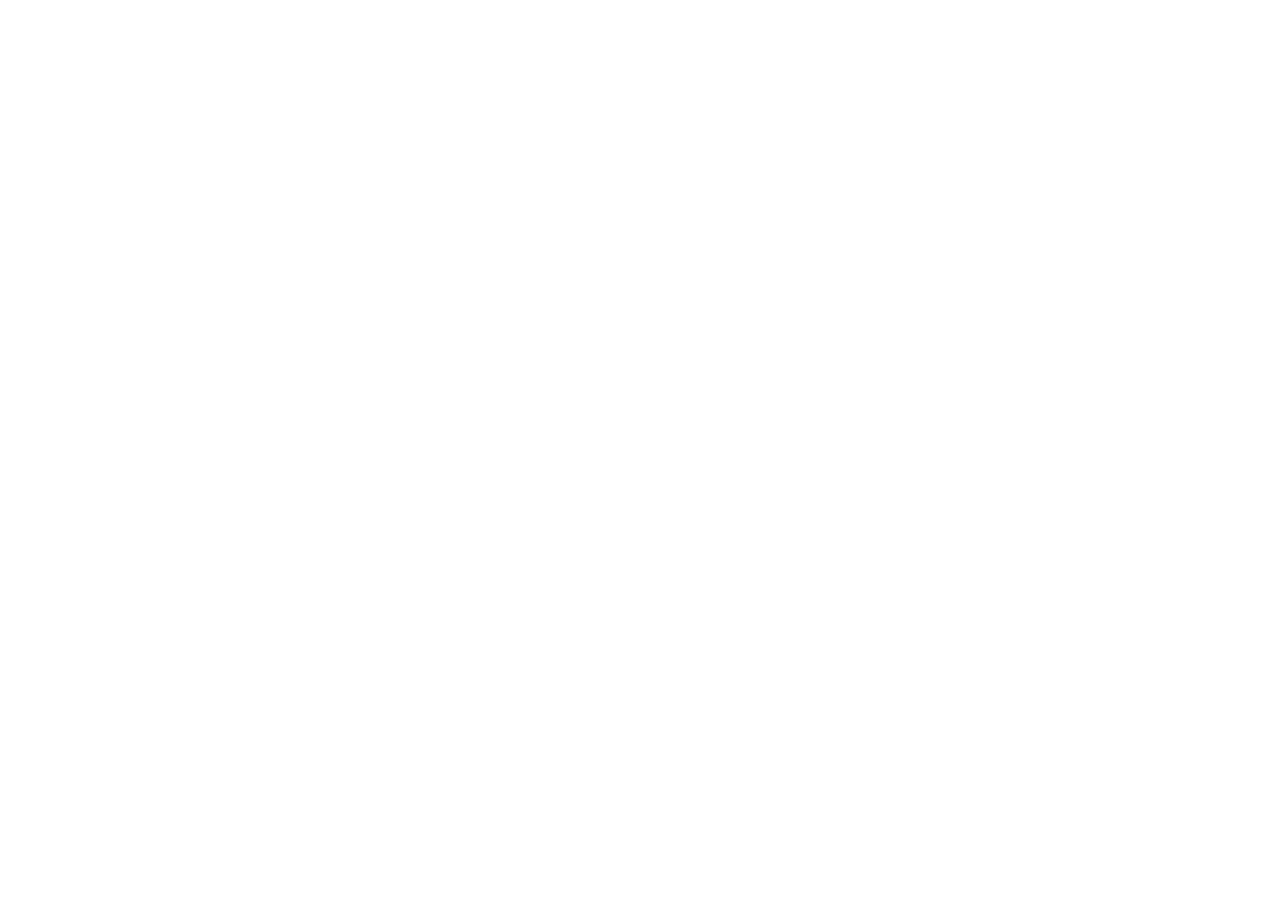
==== index.html @ 5b2b2bc2 "Create index.html" ====
<!DOCTYPE html>
<html lang="en">
<head>
    <meta charset="UTF-8">
    <meta http-equiv="X-UA-Compatible" content="IE=edge">
    <meta name="viewport" content="width=device-width, initial-scale=1.0">
    <title>Document</title>
</head>
<body>
    
</body>
</html>
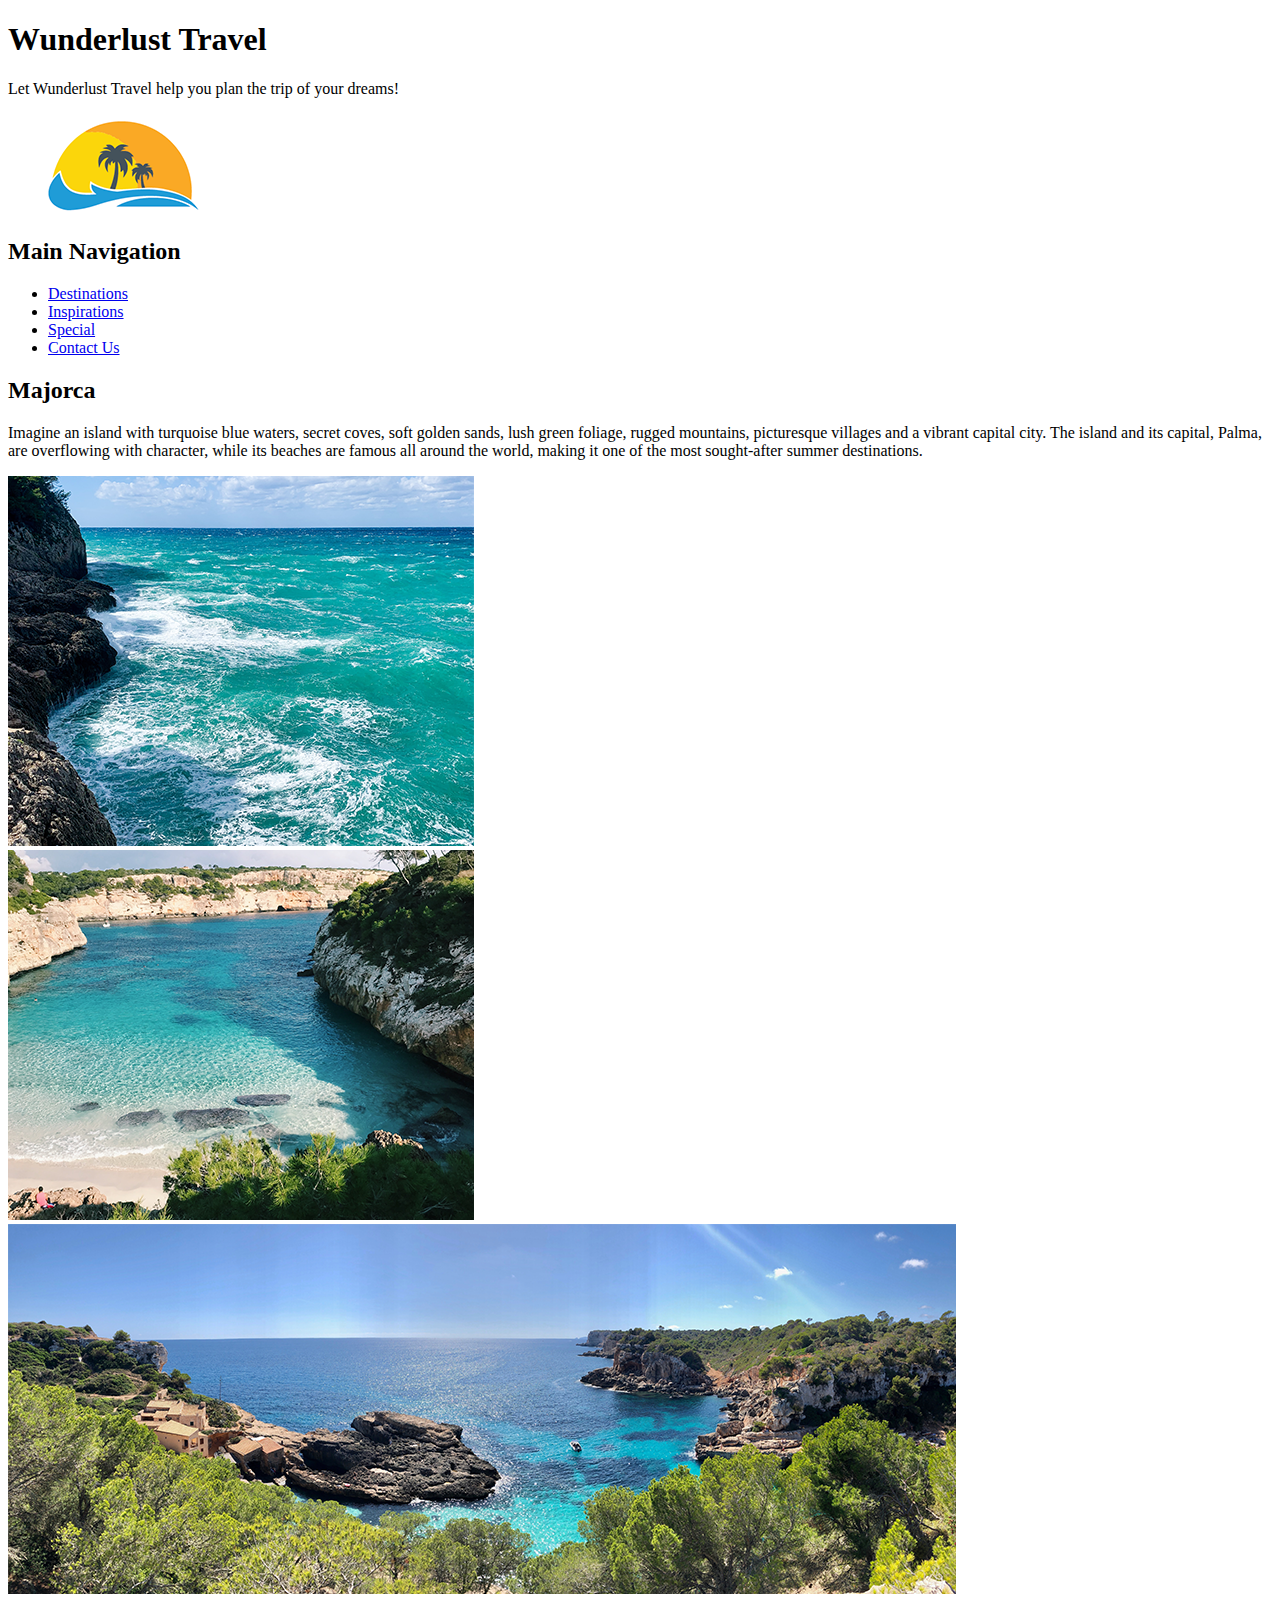
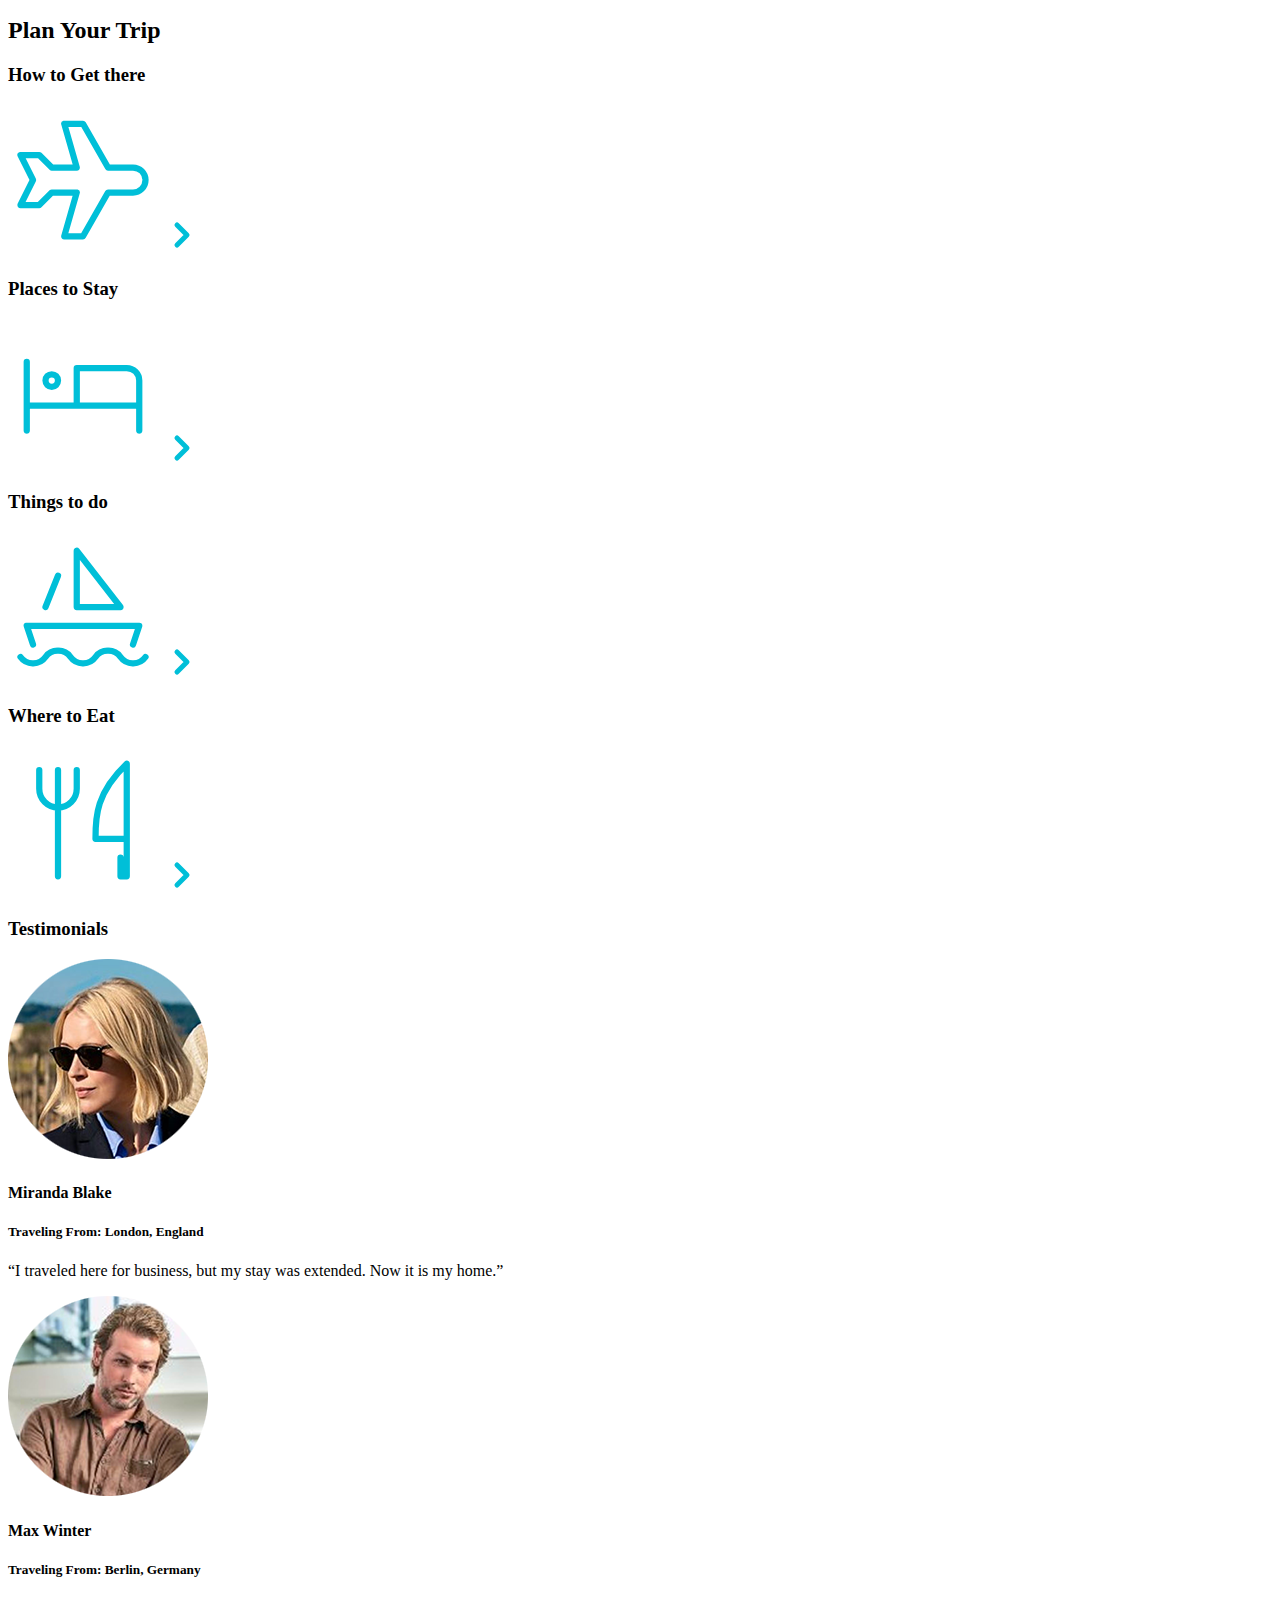
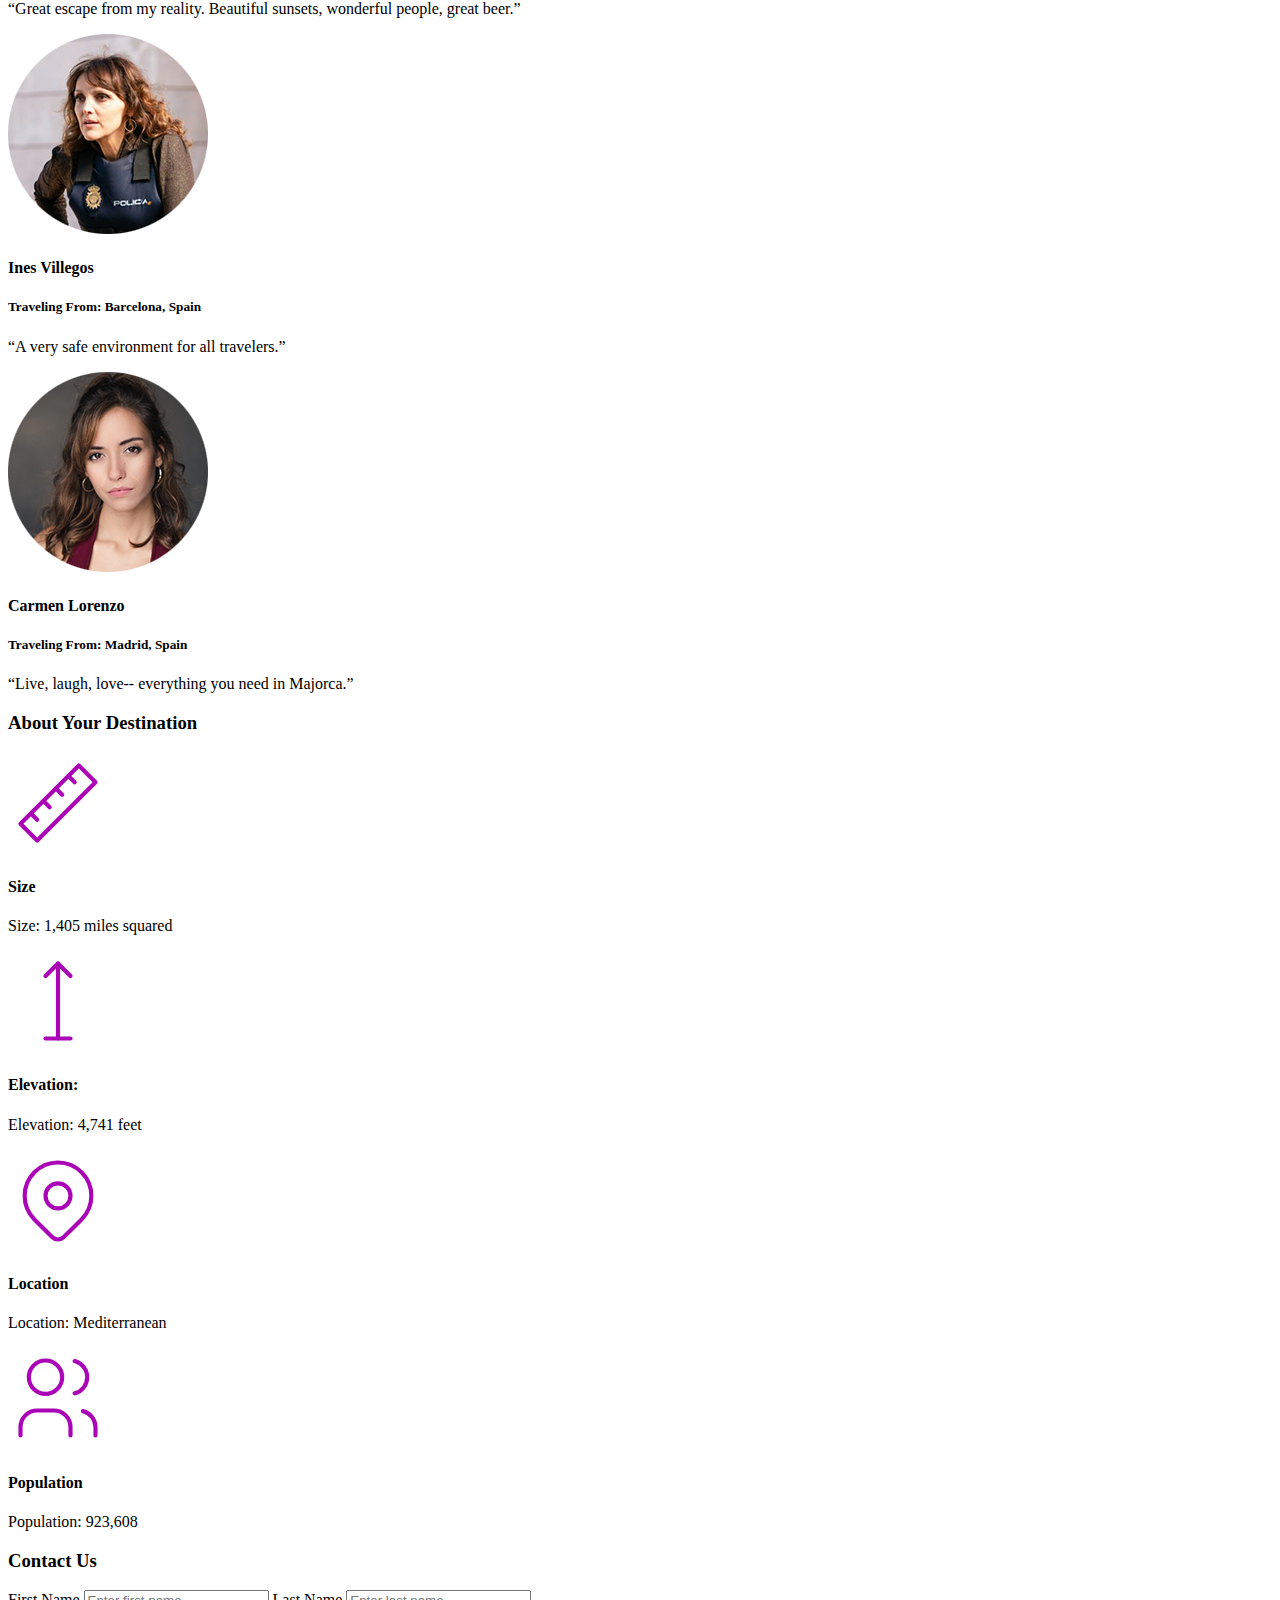
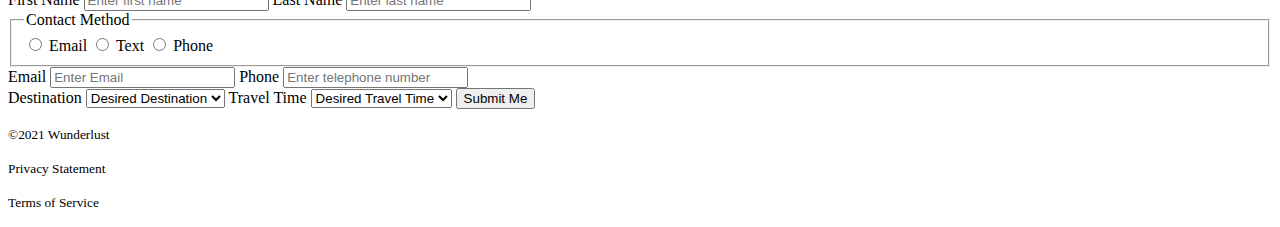
==== commit 25917208: "GIT 414 Assignment 1.1 to 1.3" ====
--- a/index.html
+++ b/index.html
@@ -1,12 +1,260 @@
 <!DOCTYPE html>
 <html lang="en">
-<head>
-    <meta charset="UTF-8">
-    <meta http-equiv="X-UA-Compatible" content="IE=edge">
-    <meta name="viewport" content="width=device-width, initial-scale=1.0">
-    <title>Document</title>
-</head>
-<body>
-    
-</body>
+  <head>
+      <meta charset="UTF-8">
+      <meta http-equiv="X-UA-Compatible" content="IE=edge">
+      <meta name="viewport" content="width=device-width, initial-scale=1.0">
+      <meta name="author" content="Shawn Christopher">
+      <link href="styles.css" rel="stylesheet">
+      <title>Wunderlust Travel</title>
+  </head>
+  <body>
+    <header>
+      <h1>Wunderlust Travel</h1>
+      <p>Let Wunderlust Travel help you plan the trip of your dreams!</p>
+      <div id="logo">
+        <img src="/images/logo.png" alt="logo for Wunderlust Travel">
+      </div>
+      <div id="nav">
+        <nav>
+          <h2>Main Navigation</h2>
+          <ul>
+            <li><a href="#">Destinations</a></li>
+            <li><a href="#">Inspirations</a></li>
+            <li><a href="#">Special</a></li>
+            <li><a href="#">Contact Us</a></li>        
+          </ul>
+        </nav>
+      </div>
+    </header>
+    <main>
+      <section class="primary">
+        <div id="pText">
+          <h2>Majorca</h2>
+          <p>Imagine an island with turquoise blue waters, secret coves, soft golden sands, lush green foliage, rugged mountains, picturesque villages and a vibrant capital city. The island and its capital, Palma, are overflowing with character, while its beaches are famous all around the world, making it one of the most sought-after summer destinations.</p>
+        </div>
+        <div id="waves">
+          <img src="/images/majorca-waves.png" alt="turquise ocean meeting the rocky coastline">         
+        </div>
+        <div id="beach">
+          <img src="/images/majorca-beach.png" alt="small sandy beach nestled between rocky shore">  
+        </div>
+        <div id="cove">
+          <img src="/images/majorca-cove.png" alt="scenic cover along the Majorca coast">  
+        </div> 
+      </section>
+      <section class="planning">
+        <h2>Plan Your Trip</h2>
+        <section id="getThere">
+          <h3>How to Get there</h3>
+          <svg xmlns="http://www.w3.org/2000/svg" class="icon icon-tabler icon-tabler-plane" width="150" height="150" viewBox="0 0 24 24" stroke-width="1" stroke="#00bfd8" fill="none" stroke-linecap="round" stroke-linejoin="round">
+            <path stroke="none" d="M0 0h24v24H0z" fill="none"/>
+            <path d="M16 10h4a2 2 0 0 1 0 4h-4l-4 7h-3l2 -7h-4l-2 2h-3l2 -4l-2 -4h3l2 2h4l-2 -7h3z" />
+            <title>Icon of an airplane to represent modes of travel to Majorca</title>
+          </svg>
+          
+          <a href="#"><svg xmlns="http://www.w3.org/2000/svg" class="icon icon-tabler icon-tabler-chevron-right" width="40" height="40" viewBox="0 0 24 24" stroke-width="3" stroke="#00bfd8" fill="none" stroke-linecap="round" stroke-linejoin="round">
+            <path stroke="none" d="M0 0h24v24H0z" fill="none"/>
+            <polyline points="9 6 15 12 9 18" />
+            <title>Search for flights</title>
+          </svg></a>
+        </section>
+        <section id="lodging">
+          <h3>Places to Stay</h3>
+          <svg xmlns="http://www.w3.org/2000/svg" class="icon icon-tabler icon-tabler-bed" width="150" height="150" viewBox="0 0 24 24" stroke-width="1" stroke="#00bfd8" fill="none" stroke-linecap="round" stroke-linejoin="round">
+            <path stroke="none" d="M0 0h24v24H0z" fill="none"/>
+            <path d="M3 7v11m0 -4h18m0 4v-8a2 2 0 0 0 -2 -2h-8v6" />
+            <circle cx="7" cy="10" r="1" />
+          <title>Icon of a person in bed to represent a person sleeping</title>
+          </svg>          
+         
+          <a href="#"><svg xmlns="http://www.w3.org/2000/svg" class="icon icon-tabler icon-tabler-chevron-right" width="40" height="40" viewBox="0 0 24 24" stroke-width="3" stroke="#00bfd8" fill="none" stroke-linecap="round" stroke-linejoin="round">
+            <path stroke="none" d="M0 0h24v24H0z" fill="none"/>
+            <polyline points="9 6 15 12 9 18" />
+            <title>Search for Hotels</title>
+          </svg></a>
+        </section>
+        <section id="toDo">
+          <h3>Things to do</h3>
+          <svg xmlns="http://www.w3.org/2000/svg" class="icon icon-tabler icon-tabler-sailboat" width="150" height="150" viewBox="0 0 24 24" stroke-width="1" stroke="#00bfd8" fill="none" stroke-linecap="round" stroke-linejoin="round">
+            <path stroke="none" d="M0 0h24v24H0z" fill="none"/>
+            <path d="M2 20a2.4 2.4 0 0 0 2 1a2.4 2.4 0 0 0 2 -1a2.4 2.4 0 0 1 2 -1a2.4 2.4 0 0 1 2 1a2.4 2.4 0 0 0 2 1a2.4 2.4 0 0 0 2 -1a2.4 2.4 0 0 1 2 -1a2.4 2.4 0 0 1 2 1a2.4 2.4 0 0 0 2 1a2.4 2.4 0 0 0 2 -1" />
+            <path d="M4 18l-1 -3h18l-1 3" />
+            <path d="M11 12h7l-7 -9v9" />
+            <line x1="8" y1="7" x2="6" y2="12" />
+            <title>Icon of a sailboat on the water to represent things to do in Majorca</title>
+          </svg>          
+        
+          <a href="#"><svg xmlns="http://www.w3.org/2000/svg" class="icon icon-tabler icon-tabler-chevron-right" width="40" height="40" viewBox="0 0 24 24" stroke-width="3" stroke="#00bfd8" fill="none" stroke-linecap="round" stroke-linejoin="round">
+            <path stroke="none" d="M0 0h24v24H0z" fill="none"/>
+            <polyline points="9 6 15 12 9 18" />
+            <title>Search for Activities</title>
+          </svg></a>
+        </section>
+        <section id="dining">
+          <h3>Where to Eat</h3>
+          <svg xmlns="http://www.w3.org/2000/svg" class="icon icon-tabler icon-tabler-tools-kitchen-2" width="150" height="150" viewBox="0 0 24 24" stroke-width="1" stroke="#00bfd8" fill="none" stroke-linecap="round" stroke-linejoin="round">
+            <path stroke="none" d="M0 0h24v24H0z" fill="none"/>
+            <path d="M19 3v12h-5c-.023 -3.681 .184 -7.406 5 -12zm0 12v6h-1v-3m-10 -14v17m-3 -17v3a3 3 0 1 0 6 0v-3" />
+            <title>Icon of a fork and knife to represent dining options</title>
+          </svg>        
+         
+          <a href="#"><svg xmlns="http://www.w3.org/2000/svg" class="icon icon-tabler icon-tabler-chevron-right" width="40" height="40" viewBox="0 0 24 24" stroke-width="3" stroke="#00bfd8" fill="none" stroke-linecap="round" stroke-linejoin="round">
+            <path stroke="none" d="M0 0h24v24H0z" fill="none"/>
+            <polyline points="9 6 15 12 9 18" />
+            <title>Search for Restaurants</title>
+          </svg></a>
+        </section>
+      </section>
+      <section class="testimonials">
+        <h3>Testimonials</h3>
+        <div id="blake">
+          <div class="profilePic">
+            <img src="images/miranda-blake.png" alt="photo of Miranda Blake">
+          </div>
+          <h4>Miranda Blake</h4>
+          <h5>Traveling From: London, England</h5>
+          <p>“I traveled here for business, but my stay was extended. Now it is my home.”</p>
+        </div>
+        <div id="winter">
+          <div class="profilePic">
+            <img src="images/max-winter.png" alt="photo of Max Winter">
+          </div>
+          <h4>Max Winter</h4>
+          <h5>Traveling From: Berlin, Germany</h5>
+          <p>“Great escape from my reality. Beautiful sunsets, wonderful people, great beer.”</p>
+        </div>
+        <div id="villegos">
+          <div class="profilePic">
+            <img src="images/ines-villegoes.png" alt="photo of Ines Villegos">
+          </div>
+          <h4>Ines Villegos</h4>
+          <h5>Traveling From: Barcelona, Spain</h5>
+            <p>“A very safe environment for all travelers.”</p>
+        </div>
+        <div id="lorenzo">
+          <div class="profilePic">
+            <img src="images/carmen-lorenzo.png" alt="photo of carmen lorenzo">
+          </div>
+          <h4>Carmen Lorenzo</h4>
+          <h5>Traveling From: Madrid, Spain</h5>
+          <p>“Live, laugh, love-- everything you need in Majorca.”</p>
+        </div>
+      </section>
+      <section class="about">
+        <h3>About Your Destination</h3>
+        <div id="size">
+          <svg xmlns="http://www.w3.org/2000/svg" class="icon icon-tabler icon-tabler-ruler-2" width="100" height="100" viewBox="0 0 24 24" stroke-width="1" stroke="#a905b6" fill="none" stroke-linecap="round" stroke-linejoin="round">
+            <path stroke="none" d="M0 0h24v24H0z" fill="none"/>
+            <path d="M17 3l4 4l-14 14l-4 -4z" />
+            <path d="M16 7l-1.5 -1.5" />
+            <path d="M13 10l-1.5 -1.5" />
+            <path d="M10 13l-1.5 -1.5" />
+            <path d="M7 16l-1.5 -1.5" />
+            <title>Icon of a ruler</title>
+          </svg>
+          <h4>Size</h4>
+          <p>Size: 1,405 miles squared</p>
+        </div>
+        <div id="elevation">
+          <svg xmlns="http://www.w3.org/2000/svg" class="icon icon-tabler icon-tabler-arrow-top-bar" width="100" height="100" viewBox="0 0 24 24" stroke-width="1" stroke="#a905b6" fill="none" stroke-linecap="round" stroke-linejoin="round">
+            <path stroke="none" d="M0 0h24v24H0z" fill="none"/>
+            <line x1="12" y1="21" x2="12" y2="3" />
+            <path d="M15 6l-3 -3l-3 3" />
+            <line x1="9" y1="21" x2="15" y2="21" />
+            <title>Icon of an arrow drawn moving upward to represent elevation</title>
+          </svg>
+          <h4>Elevation:</h4>
+          <p>Elevation: 4,741 feet</p>
+        </div>
+        <div id="location">
+          <svg xmlns="http://www.w3.org/2000/svg" class="icon icon-tabler icon-tabler-map-pin" width="100" height="100" viewBox="0 0 24 24" stroke-width="1" stroke="#a905b6" fill="none" stroke-linecap="round" stroke-linejoin="round">
+            <path stroke="none" d="M0 0h24v24H0z" fill="none"/>
+            <circle cx="12" cy="11" r="3" />
+            <path d="M17.657 16.657l-4.243 4.243a2 2 0 0 1 -2.827 0l-4.244 -4.243a8 8 0 1 1 11.314 0z" />
+            <title>Icon used to mark a location on a map</title>
+          </svg>
+          <h4>Location</h4>
+          <p>Location: Mediterranean</p>
+        </div>
+        <div id="population">
+          <svg xmlns="http://www.w3.org/2000/svg" class="icon icon-tabler icon-tabler-users" width="100" height="100" viewBox="0 0 24 24" stroke-width="1" stroke="#a905b6" fill="none" stroke-linecap="round" stroke-linejoin="round">
+            <path stroke="none" d="M0 0h24v24H0z" fill="none"/>
+            <circle cx="9" cy="7" r="4" />
+            <path d="M3 21v-2a4 4 0 0 1 4 -4h4a4 4 0 0 1 4 4v2" />
+            <path d="M16 3.13a4 4 0 0 1 0 7.75" />
+            <path d="M21 21v-2a4 4 0 0 0 -3 -3.85" />
+            <title>Icon of persons</title>
+          </svg>
+          <h4>Population</h4>
+          <p>Population: 923,608</p>
+        </div>
+      </section>
+    </main>
+    <footer>
+      <section class="contact">
+        <h3>Contact Us</h3>
+        <form>
+          <div class="leftCol">
+            <label for="firstName">First Name</label>
+            <input type="text" name="firstName" id="firstName" placeholder="Enter first name" required>
+            <label for="lastName">Last Name</label>
+            <input type="text" name="lastName" id="lastName" placeholder="Enter last name" required>
+          </div>
+          <div class="centerCol">
+            <fieldset>
+              <legend>Contact Method</legend>
+                <input type="radio" name="preferEmail" id="preferEmail">
+                <label for="preferEmail">Email</label>
+                <input type="radio" name="preferText" id="preferText">
+                <label for="preferText">Text</label>
+                <input type="radio" name="preferPhone" id="preferPhone">
+                <label for="preferPhone">Phone</label>
+            </fieldset>
+            <label for="email">Email</label>
+            <input type="email" name="email" id="email" placeholder="Enter Email" required >
+            <label for="phone">Phone</label>
+            <input type="tel" name="phone" id="phone" placeholder="Enter telephone number" required>
+          </div>
+          <div class="rightCol">
+            <label for="destination">Destination</label>
+            <select size="1" name="destination" id="destination">
+              <option>Desired Destination</option>
+              <option value="Barcelona">Barcelona</option>
+              <option value="Granada">Granada</option>
+              <option value="Ibiza">Ibiza</option>
+              <option value="Madrid">Madrid</option>
+              <option value="Majorca">Majorca</option>
+              <option value="Seville">Seville</option>
+              <option value="Tenerife">Tenerife</option>
+              <option value="Valencia">Valencia</option>
+            </select>
+
+            <label for="travelTime">Travel Time</label>
+            <select size="1" name="travelTime" id="travelTime">
+              <option>Desired Travel Time</option>
+              <option value="Fall">Fall</option>
+              <option value="Winter">Winter</option>
+              <option value="Spring">Spring</option>
+              <option value="Summer">Summer</option>
+              <option value="Flexible">Flexible</option>            
+            </select>
+              
+            <input type="submit" id="mySubmit" value="Submit Me"> 
+          </div>
+        </form>      
+      </section>
+      <div class="bottomBar">
+          <div id="copyright">
+            <p><small>&copy;2021 Wunderlust</small></p>
+          </div>
+          <div id="privacy">
+            <p><small>Privacy Statement</small></p>          
+          </div>
+          <div id="tos">
+            <p><small>Terms of Service</small></p>
+          </div>       
+      </div>
+    </footer>
+  </body>
 </html>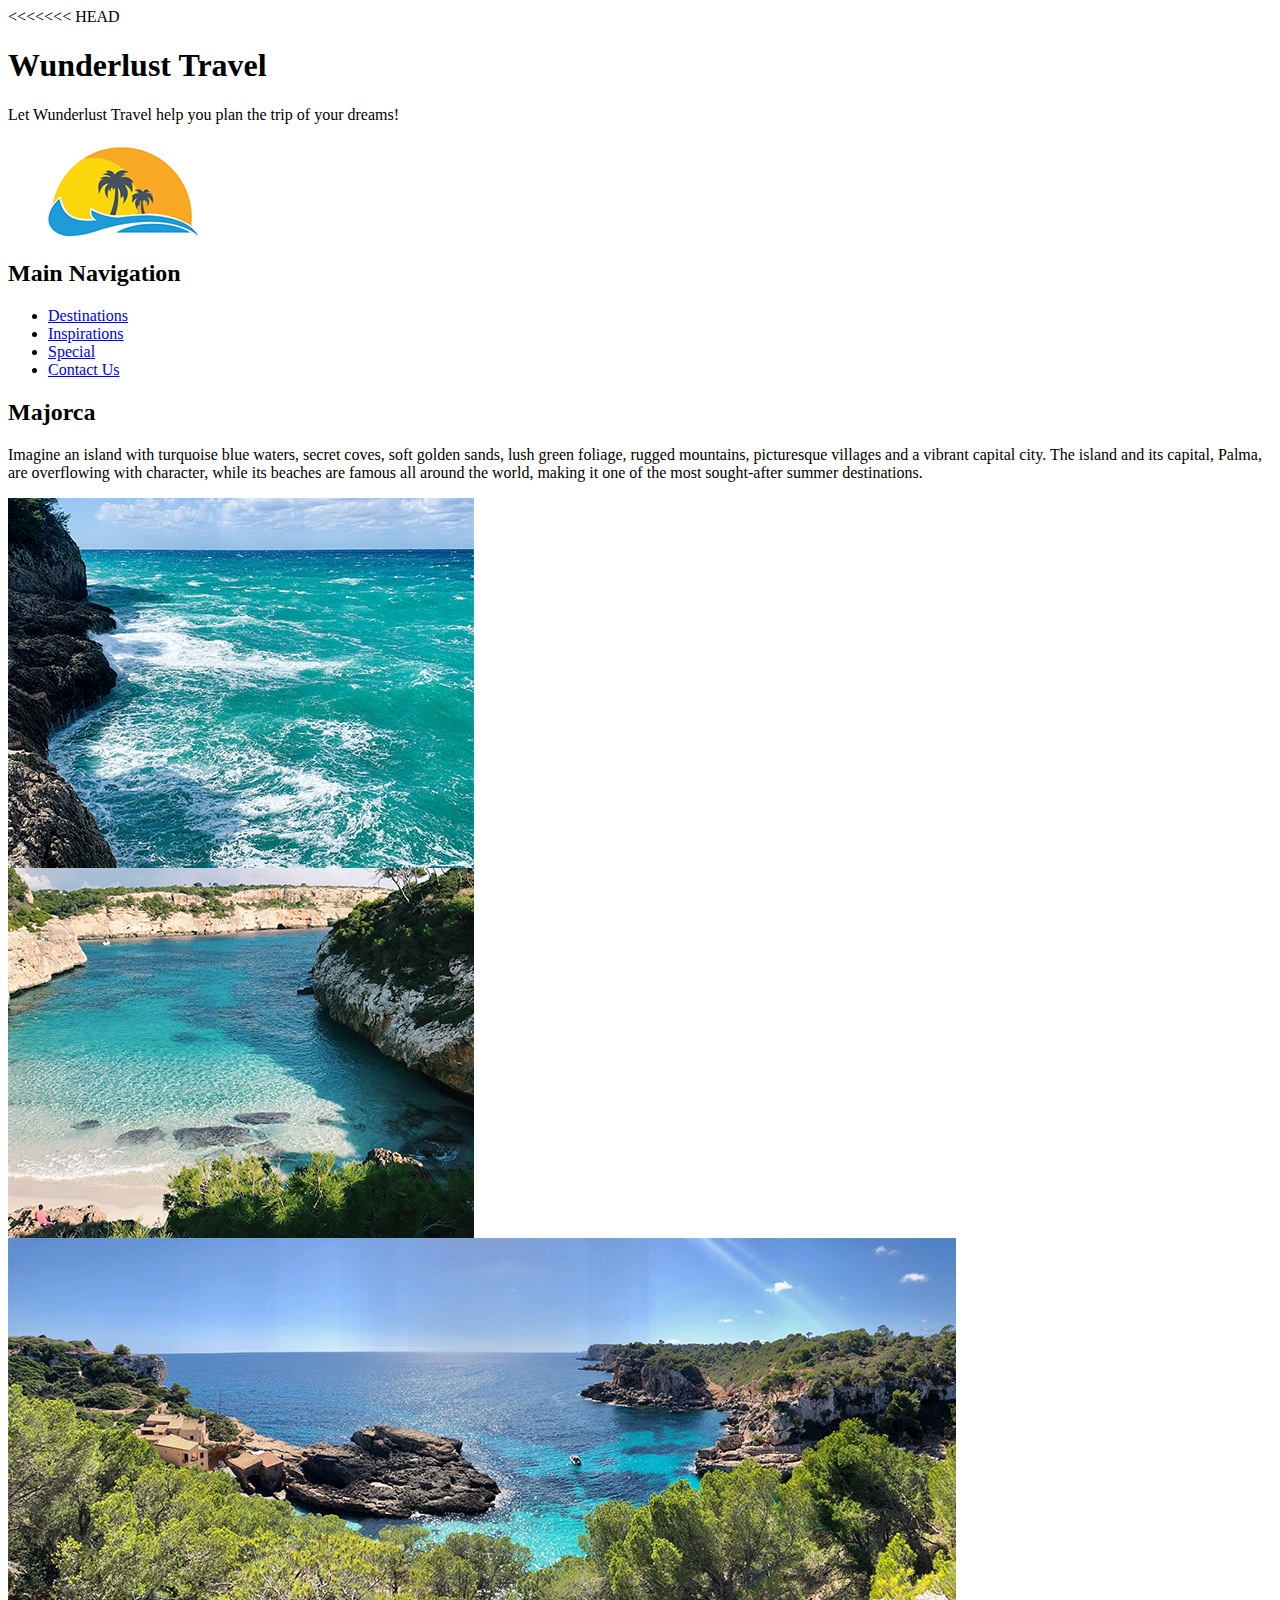
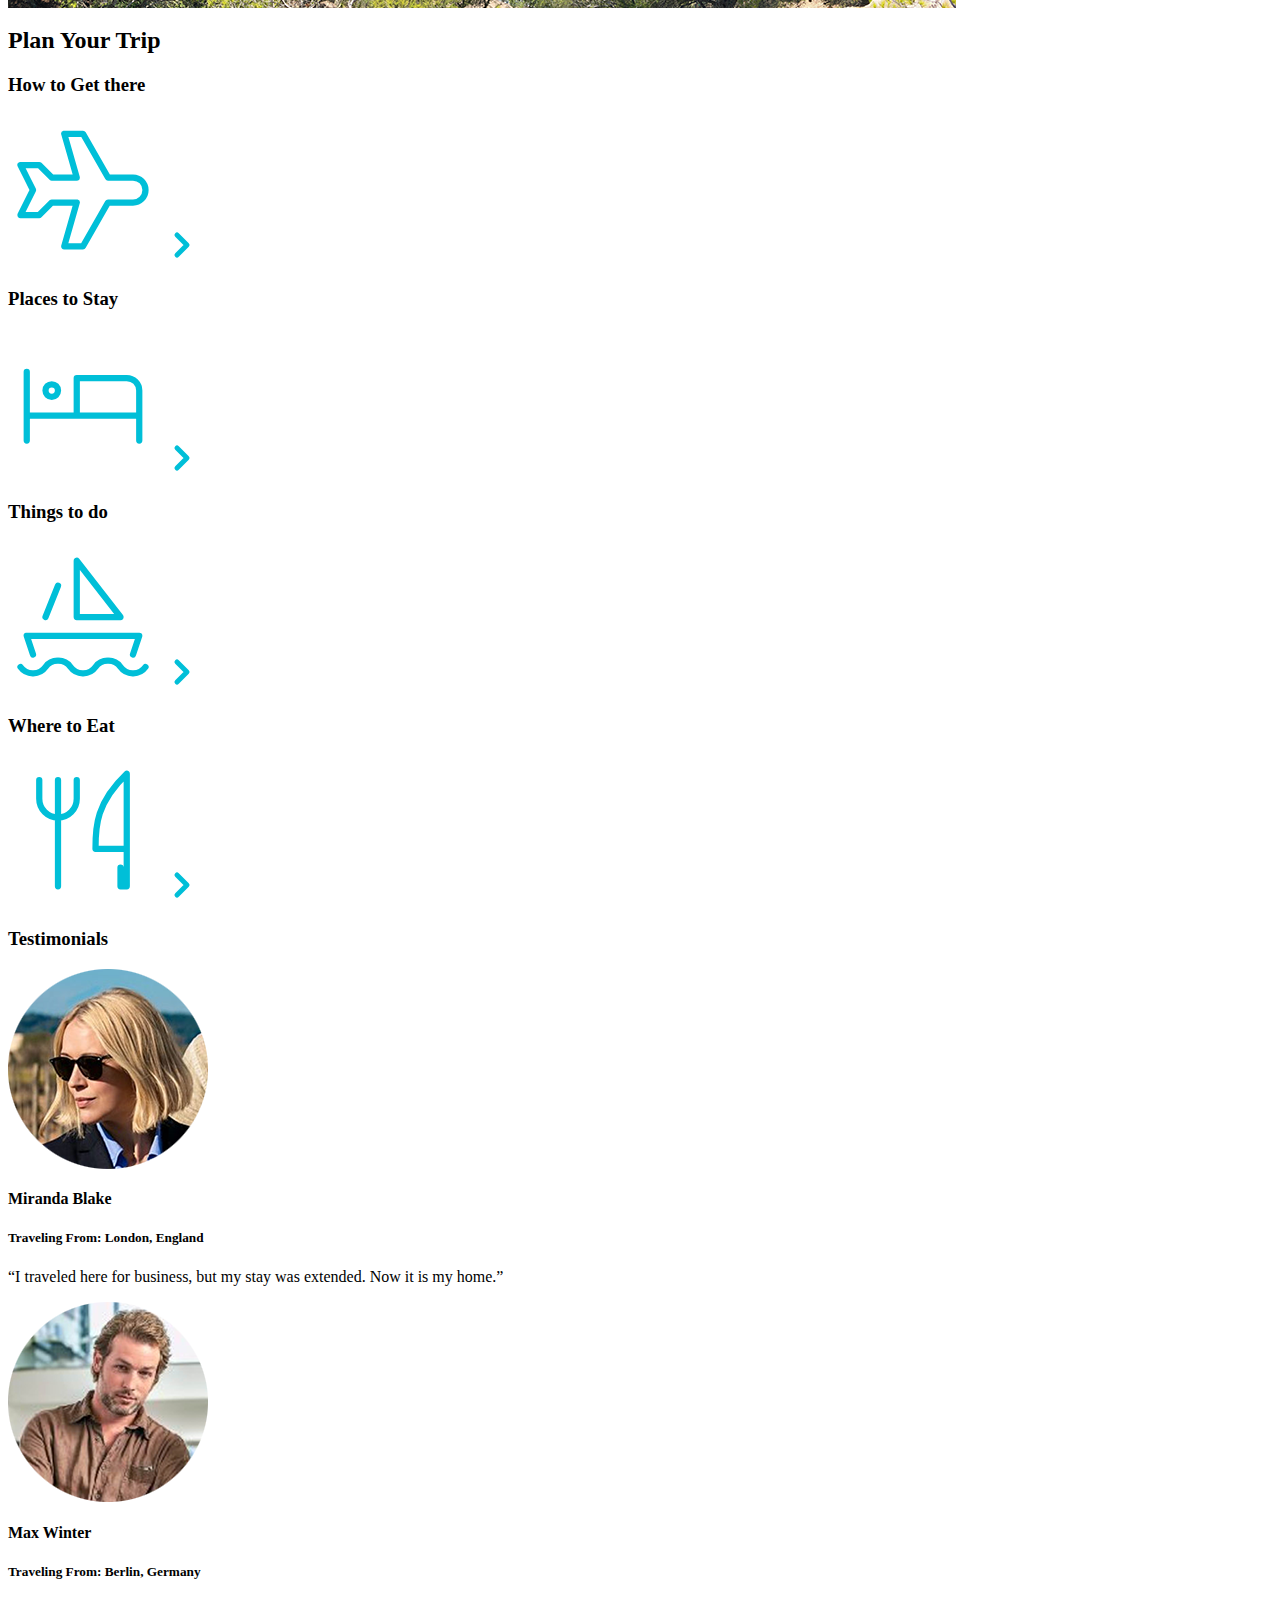
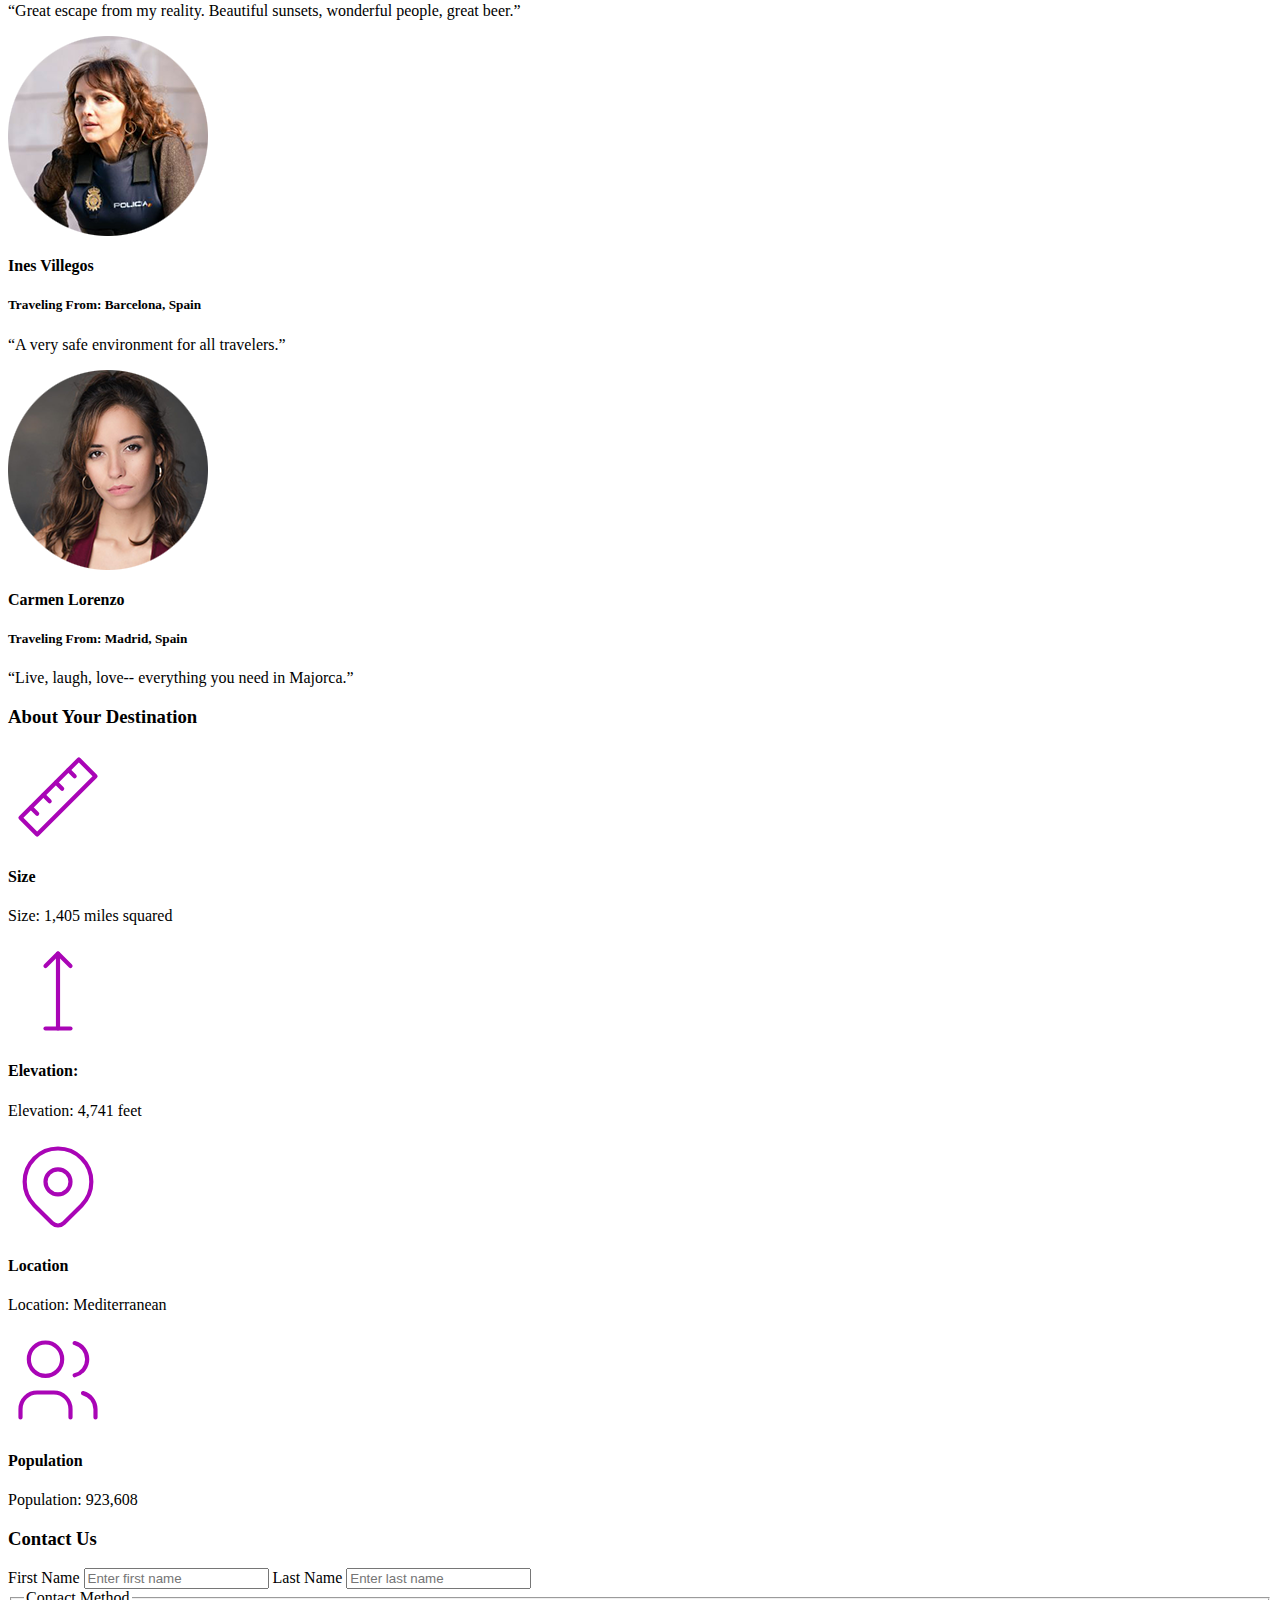
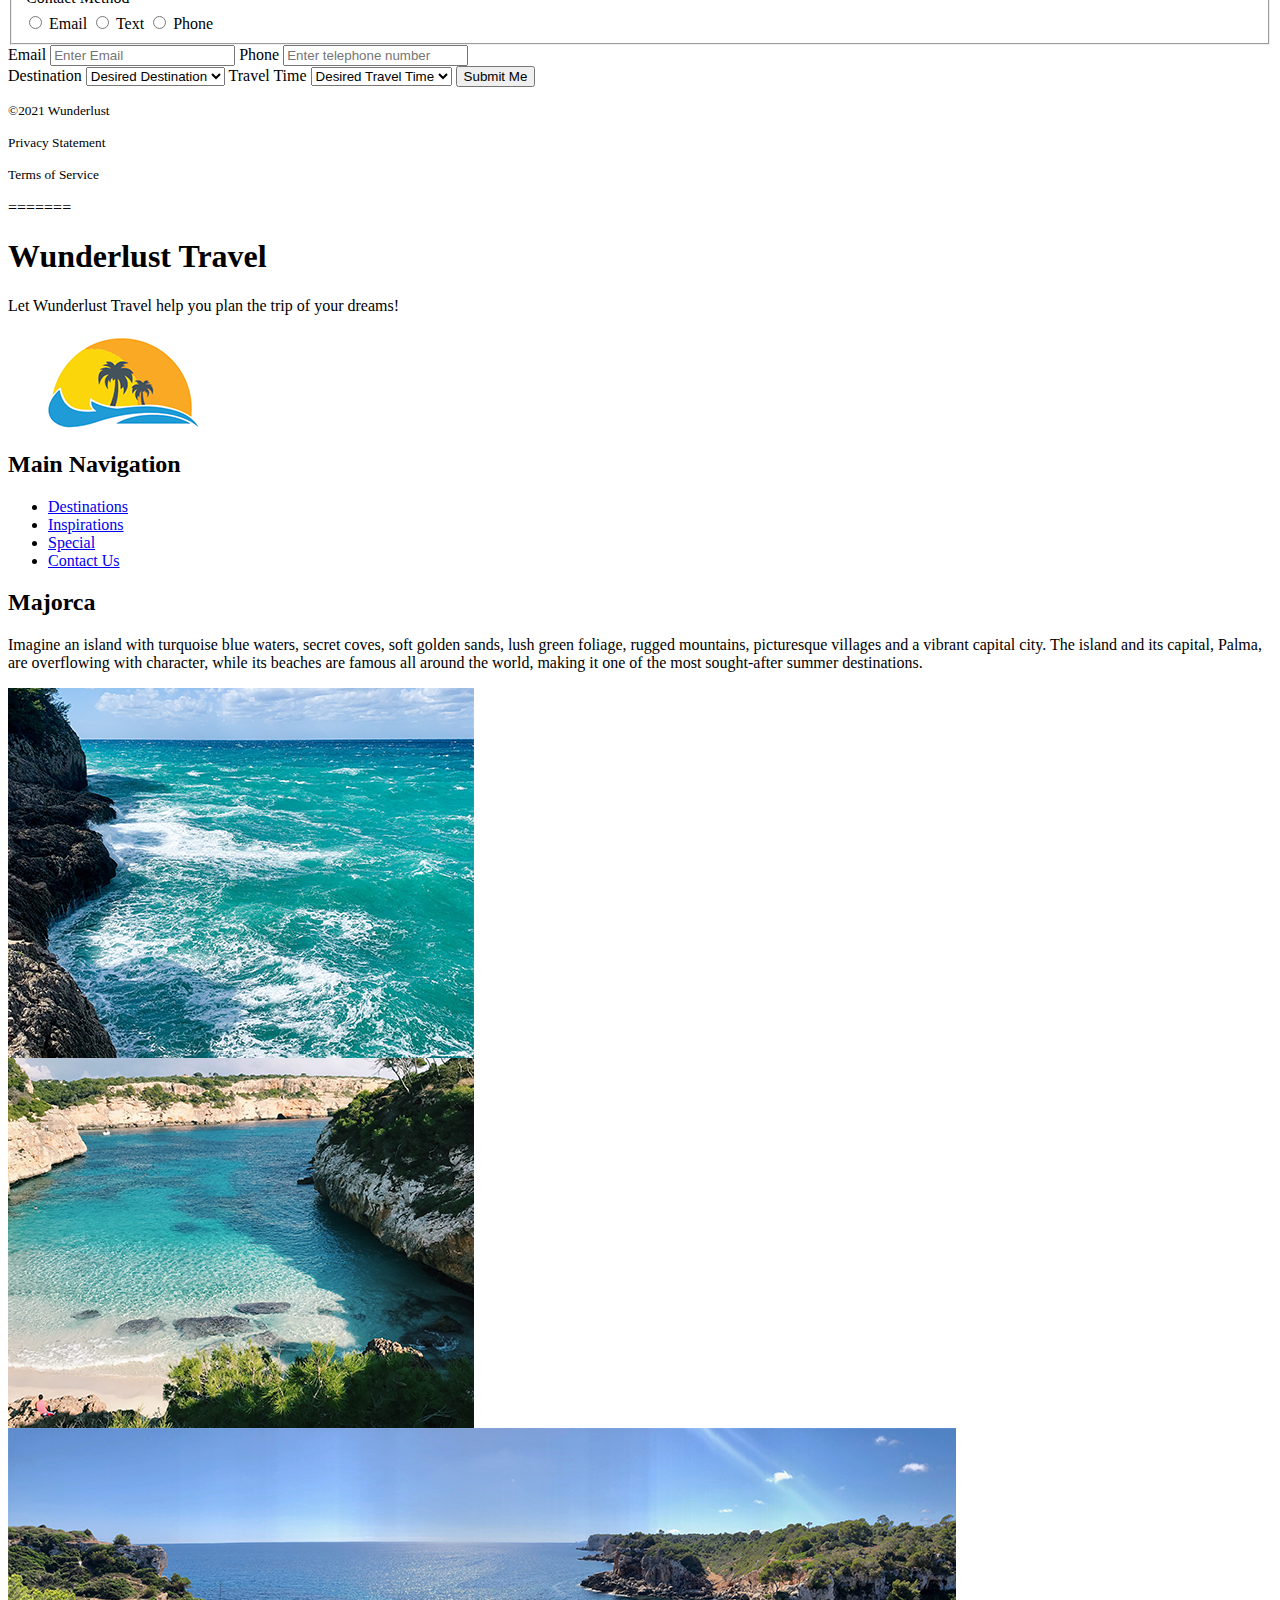
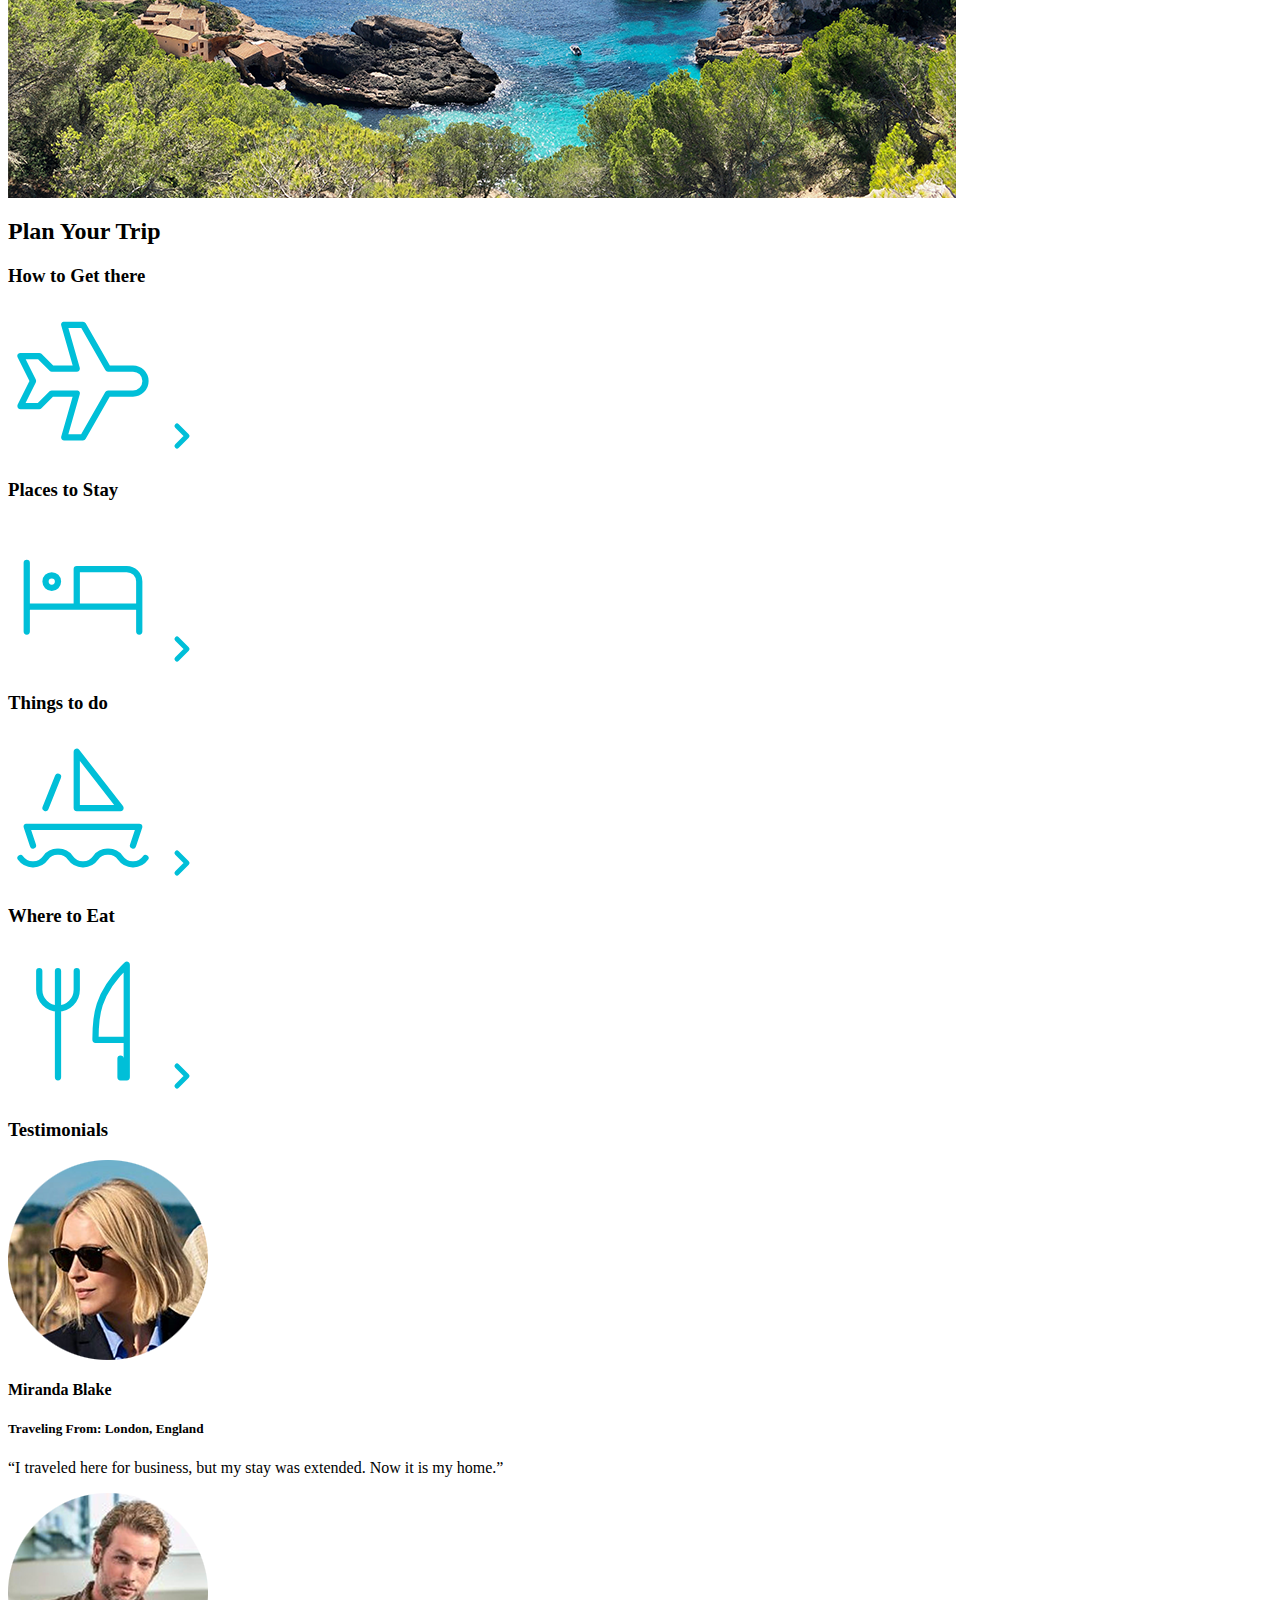
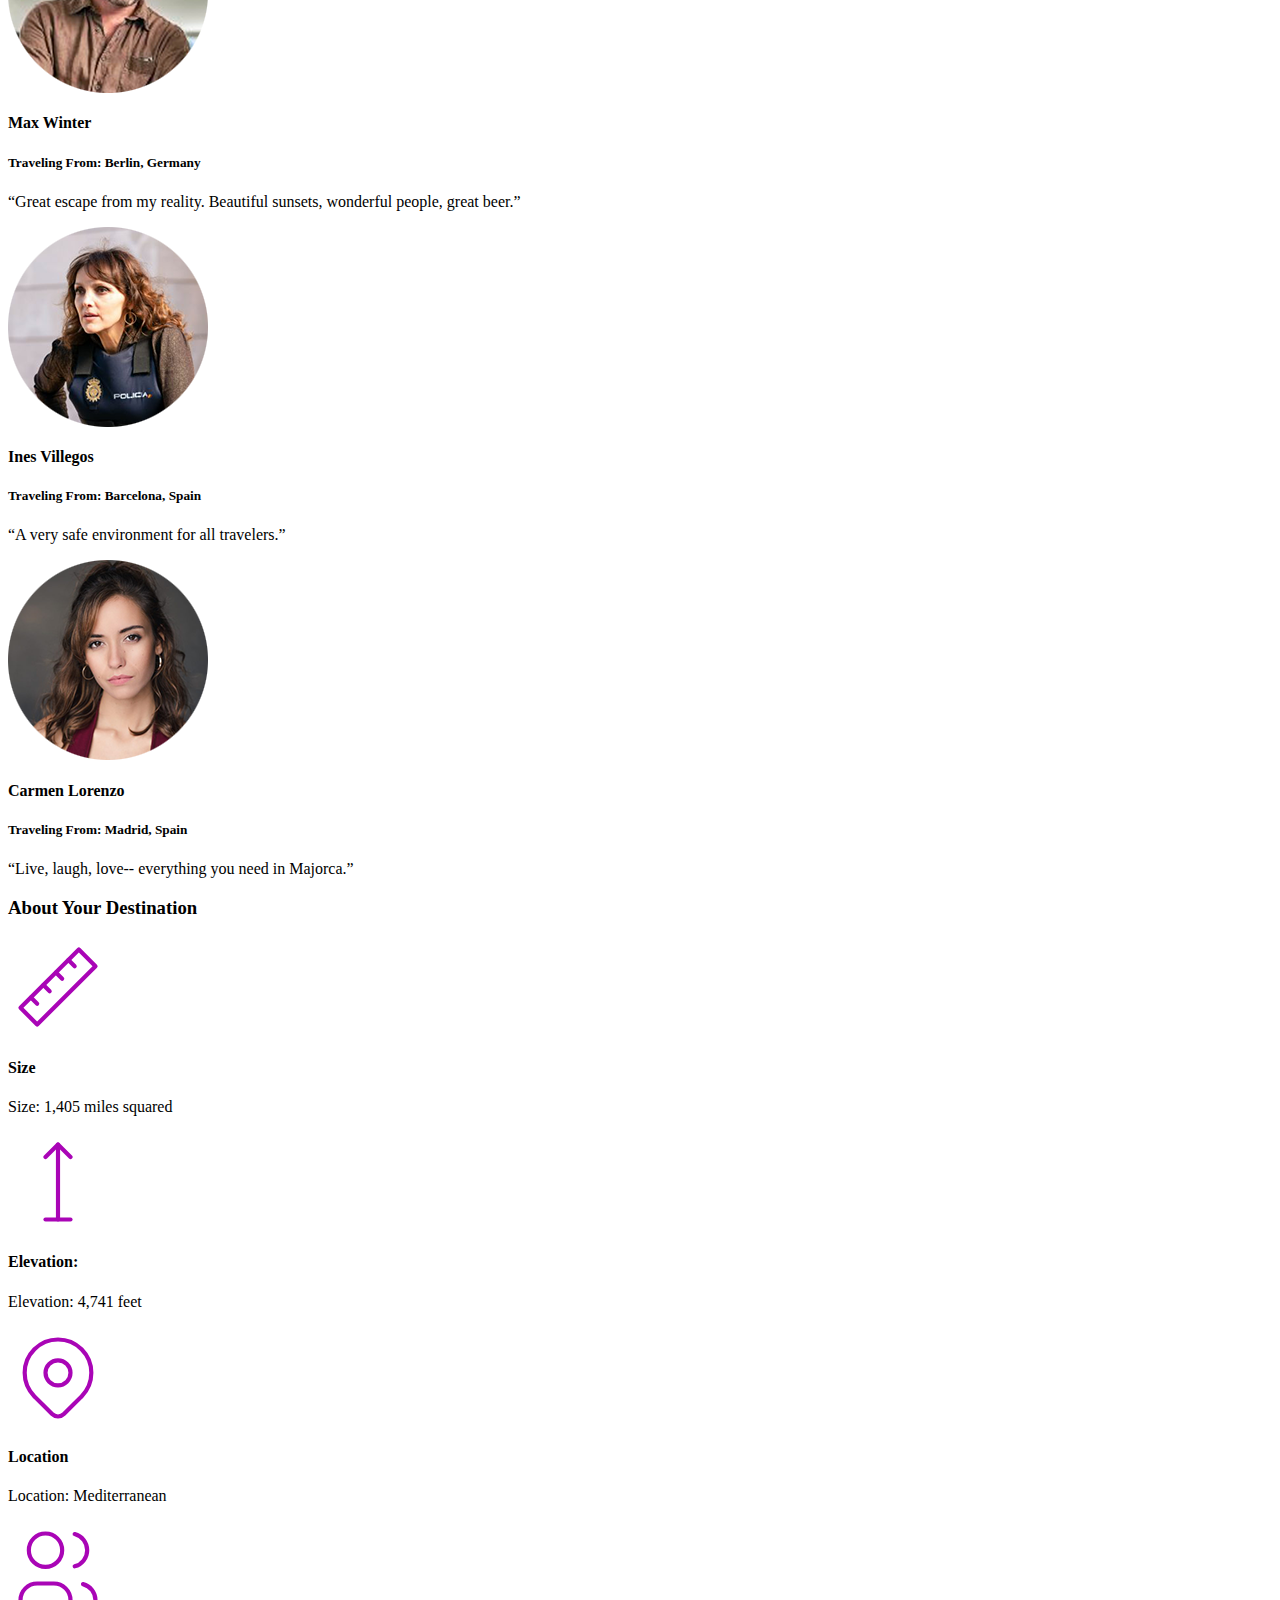
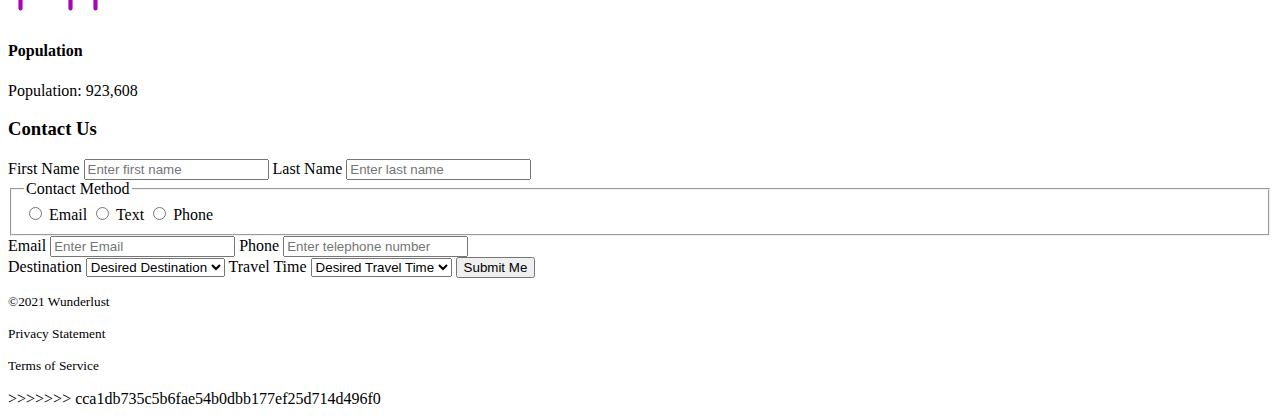
==== commit 899215c2: "Add files via upload" ====
--- a/index.html
+++ b/index.html
@@ -1,3 +1,4 @@
+<<<<<<< HEAD
 <!DOCTYPE html>
 <html lang="en">
   <head>
@@ -13,7 +14,7 @@
       <h1>Wunderlust Travel</h1>
       <p>Let Wunderlust Travel help you plan the trip of your dreams!</p>
       <div id="logo">
-        <img src="/images/logo.png" alt="logo for Wunderlust Travel">
+        <img src="images/logo.png" alt="logo for Wunderlust Travel">
       </div>
       <div id="nav">
         <nav>
@@ -34,13 +35,13 @@
           <p>Imagine an island with turquoise blue waters, secret coves, soft golden sands, lush green foliage, rugged mountains, picturesque villages and a vibrant capital city. The island and its capital, Palma, are overflowing with character, while its beaches are famous all around the world, making it one of the most sought-after summer destinations.</p>
         </div>
         <div id="waves">
-          <img src="/images/majorca-waves.png" alt="turquise ocean meeting the rocky coastline">         
+          <img src="images/majorca-waves.png" alt="turquoise ocean meeting the rocky coastline">         
         </div>
         <div id="beach">
-          <img src="/images/majorca-beach.png" alt="small sandy beach nestled between rocky shore">  
+          <img src="images/majorca-beach.png" alt="small sandy beach nestled between rocky shore">  
         </div>
         <div id="cove">
-          <img src="/images/majorca-cove.png" alt="scenic cover along the Majorca coast">  
+          <img src="images/majorca-cove.png" alt="scenic cover along the Majorca coast">  
         </div> 
       </section>
       <section class="planning">
@@ -257,4 +258,265 @@
       </div>
     </footer>
   </body>
+=======
+<!DOCTYPE html>
+<html lang="en">
+  <head>
+      <meta charset="UTF-8">
+      <meta http-equiv="X-UA-Compatible" content="IE=edge">
+      <meta name="viewport" content="width=device-width, initial-scale=1.0">
+      <meta name="author" content="Shawn Christopher">
+      <link href="styles.css" rel="stylesheet">
+      <title>Wunderlust Travel</title>
+  </head>
+  <body>
+    <header>
+      <h1>Wunderlust Travel</h1>
+      <p>Let Wunderlust Travel help you plan the trip of your dreams!</p>
+      <div id="logo">
+        <img src="/images/logo.png" alt="logo for Wunderlust Travel">
+      </div>
+      <div id="nav">
+        <nav>
+          <h2>Main Navigation</h2>
+          <ul>
+            <li><a href="#">Destinations</a></li>
+            <li><a href="#">Inspirations</a></li>
+            <li><a href="#">Special</a></li>
+            <li><a href="#">Contact Us</a></li>        
+          </ul>
+        </nav>
+      </div>
+    </header>
+    <main>
+      <section class="primary">
+        <div id="pText">
+          <h2>Majorca</h2>
+          <p>Imagine an island with turquoise blue waters, secret coves, soft golden sands, lush green foliage, rugged mountains, picturesque villages and a vibrant capital city. The island and its capital, Palma, are overflowing with character, while its beaches are famous all around the world, making it one of the most sought-after summer destinations.</p>
+        </div>
+        <div id="waves">
+          <img src="/images/majorca-waves.png" alt="turquoise ocean meeting the rocky coastline">         
+        </div>
+        <div id="beach">
+          <img src="/images/majorca-beach.png" alt="small sandy beach nestled between rocky shore">  
+        </div>
+        <div id="cove">
+          <img src="/images/majorca-cove.png" alt="scenic cover along the Majorca coast">  
+        </div> 
+      </section>
+      <section class="planning">
+        <h2>Plan Your Trip</h2>
+        <section id="getThere">
+          <h3>How to Get there</h3>
+          <svg xmlns="http://www.w3.org/2000/svg" class="icon icon-tabler icon-tabler-plane" width="150" height="150" viewBox="0 0 24 24" stroke-width="1" stroke="#00bfd8" fill="none" stroke-linecap="round" stroke-linejoin="round">
+            <path stroke="none" d="M0 0h24v24H0z" fill="none"/>
+            <path d="M16 10h4a2 2 0 0 1 0 4h-4l-4 7h-3l2 -7h-4l-2 2h-3l2 -4l-2 -4h3l2 2h4l-2 -7h3z" />
+            <title>Icon of an airplane to represent modes of travel to Majorca</title>
+          </svg>
+          
+          <a href="#"><svg xmlns="http://www.w3.org/2000/svg" class="icon icon-tabler icon-tabler-chevron-right" width="40" height="40" viewBox="0 0 24 24" stroke-width="3" stroke="#00bfd8" fill="none" stroke-linecap="round" stroke-linejoin="round">
+            <path stroke="none" d="M0 0h24v24H0z" fill="none"/>
+            <polyline points="9 6 15 12 9 18" />
+            <title>Search for flights</title>
+          </svg></a>
+        </section>
+        <section id="lodging">
+          <h3>Places to Stay</h3>
+          <svg xmlns="http://www.w3.org/2000/svg" class="icon icon-tabler icon-tabler-bed" width="150" height="150" viewBox="0 0 24 24" stroke-width="1" stroke="#00bfd8" fill="none" stroke-linecap="round" stroke-linejoin="round">
+            <path stroke="none" d="M0 0h24v24H0z" fill="none"/>
+            <path d="M3 7v11m0 -4h18m0 4v-8a2 2 0 0 0 -2 -2h-8v6" />
+            <circle cx="7" cy="10" r="1" />
+          <title>Icon of a person in bed to represent a person sleeping</title>
+          </svg>          
+         
+          <a href="#"><svg xmlns="http://www.w3.org/2000/svg" class="icon icon-tabler icon-tabler-chevron-right" width="40" height="40" viewBox="0 0 24 24" stroke-width="3" stroke="#00bfd8" fill="none" stroke-linecap="round" stroke-linejoin="round">
+            <path stroke="none" d="M0 0h24v24H0z" fill="none"/>
+            <polyline points="9 6 15 12 9 18" />
+            <title>Search for Hotels</title>
+          </svg></a>
+        </section>
+        <section id="toDo">
+          <h3>Things to do</h3>
+          <svg xmlns="http://www.w3.org/2000/svg" class="icon icon-tabler icon-tabler-sailboat" width="150" height="150" viewBox="0 0 24 24" stroke-width="1" stroke="#00bfd8" fill="none" stroke-linecap="round" stroke-linejoin="round">
+            <path stroke="none" d="M0 0h24v24H0z" fill="none"/>
+            <path d="M2 20a2.4 2.4 0 0 0 2 1a2.4 2.4 0 0 0 2 -1a2.4 2.4 0 0 1 2 -1a2.4 2.4 0 0 1 2 1a2.4 2.4 0 0 0 2 1a2.4 2.4 0 0 0 2 -1a2.4 2.4 0 0 1 2 -1a2.4 2.4 0 0 1 2 1a2.4 2.4 0 0 0 2 1a2.4 2.4 0 0 0 2 -1" />
+            <path d="M4 18l-1 -3h18l-1 3" />
+            <path d="M11 12h7l-7 -9v9" />
+            <line x1="8" y1="7" x2="6" y2="12" />
+            <title>Icon of a sailboat on the water to represent things to do in Majorca</title>
+          </svg>          
+        
+          <a href="#"><svg xmlns="http://www.w3.org/2000/svg" class="icon icon-tabler icon-tabler-chevron-right" width="40" height="40" viewBox="0 0 24 24" stroke-width="3" stroke="#00bfd8" fill="none" stroke-linecap="round" stroke-linejoin="round">
+            <path stroke="none" d="M0 0h24v24H0z" fill="none"/>
+            <polyline points="9 6 15 12 9 18" />
+            <title>Search for Activities</title>
+          </svg></a>
+        </section>
+        <section id="dining">
+          <h3>Where to Eat</h3>
+          <svg xmlns="http://www.w3.org/2000/svg" class="icon icon-tabler icon-tabler-tools-kitchen-2" width="150" height="150" viewBox="0 0 24 24" stroke-width="1" stroke="#00bfd8" fill="none" stroke-linecap="round" stroke-linejoin="round">
+            <path stroke="none" d="M0 0h24v24H0z" fill="none"/>
+            <path d="M19 3v12h-5c-.023 -3.681 .184 -7.406 5 -12zm0 12v6h-1v-3m-10 -14v17m-3 -17v3a3 3 0 1 0 6 0v-3" />
+            <title>Icon of a fork and knife to represent dining options</title>
+          </svg>        
+         
+          <a href="#"><svg xmlns="http://www.w3.org/2000/svg" class="icon icon-tabler icon-tabler-chevron-right" width="40" height="40" viewBox="0 0 24 24" stroke-width="3" stroke="#00bfd8" fill="none" stroke-linecap="round" stroke-linejoin="round">
+            <path stroke="none" d="M0 0h24v24H0z" fill="none"/>
+            <polyline points="9 6 15 12 9 18" />
+            <title>Search for Restaurants</title>
+          </svg></a>
+        </section>
+      </section>
+      <section class="testimonials">
+        <h3>Testimonials</h3>
+        <div id="blake">
+          <div class="profilePic">
+            <img src="images/miranda-blake.png" alt="photo of Miranda Blake">
+          </div>
+          <h4>Miranda Blake</h4>
+          <h5>Traveling From: London, England</h5>
+          <p>“I traveled here for business, but my stay was extended. Now it is my home.”</p>
+        </div>
+        <div id="winter">
+          <div class="profilePic">
+            <img src="images/max-winter.png" alt="photo of Max Winter">
+          </div>
+          <h4>Max Winter</h4>
+          <h5>Traveling From: Berlin, Germany</h5>
+          <p>“Great escape from my reality. Beautiful sunsets, wonderful people, great beer.”</p>
+        </div>
+        <div id="villegos">
+          <div class="profilePic">
+            <img src="images/ines-villegoes.png" alt="photo of Ines Villegos">
+          </div>
+          <h4>Ines Villegos</h4>
+          <h5>Traveling From: Barcelona, Spain</h5>
+            <p>“A very safe environment for all travelers.”</p>
+        </div>
+        <div id="lorenzo">
+          <div class="profilePic">
+            <img src="images/carmen-lorenzo.png" alt="photo of carmen lorenzo">
+          </div>
+          <h4>Carmen Lorenzo</h4>
+          <h5>Traveling From: Madrid, Spain</h5>
+          <p>“Live, laugh, love-- everything you need in Majorca.”</p>
+        </div>
+      </section>
+      <section class="about">
+        <h3>About Your Destination</h3>
+        <div id="size">
+          <svg xmlns="http://www.w3.org/2000/svg" class="icon icon-tabler icon-tabler-ruler-2" width="100" height="100" viewBox="0 0 24 24" stroke-width="1" stroke="#a905b6" fill="none" stroke-linecap="round" stroke-linejoin="round">
+            <path stroke="none" d="M0 0h24v24H0z" fill="none"/>
+            <path d="M17 3l4 4l-14 14l-4 -4z" />
+            <path d="M16 7l-1.5 -1.5" />
+            <path d="M13 10l-1.5 -1.5" />
+            <path d="M10 13l-1.5 -1.5" />
+            <path d="M7 16l-1.5 -1.5" />
+            <title>Icon of a ruler</title>
+          </svg>
+          <h4>Size</h4>
+          <p>Size: 1,405 miles squared</p>
+        </div>
+        <div id="elevation">
+          <svg xmlns="http://www.w3.org/2000/svg" class="icon icon-tabler icon-tabler-arrow-top-bar" width="100" height="100" viewBox="0 0 24 24" stroke-width="1" stroke="#a905b6" fill="none" stroke-linecap="round" stroke-linejoin="round">
+            <path stroke="none" d="M0 0h24v24H0z" fill="none"/>
+            <line x1="12" y1="21" x2="12" y2="3" />
+            <path d="M15 6l-3 -3l-3 3" />
+            <line x1="9" y1="21" x2="15" y2="21" />
+            <title>Icon of an arrow drawn moving upward to represent elevation</title>
+          </svg>
+          <h4>Elevation:</h4>
+          <p>Elevation: 4,741 feet</p>
+        </div>
+        <div id="location">
+          <svg xmlns="http://www.w3.org/2000/svg" class="icon icon-tabler icon-tabler-map-pin" width="100" height="100" viewBox="0 0 24 24" stroke-width="1" stroke="#a905b6" fill="none" stroke-linecap="round" stroke-linejoin="round">
+            <path stroke="none" d="M0 0h24v24H0z" fill="none"/>
+            <circle cx="12" cy="11" r="3" />
+            <path d="M17.657 16.657l-4.243 4.243a2 2 0 0 1 -2.827 0l-4.244 -4.243a8 8 0 1 1 11.314 0z" />
+            <title>Icon used to mark a location on a map</title>
+          </svg>
+          <h4>Location</h4>
+          <p>Location: Mediterranean</p>
+        </div>
+        <div id="population">
+          <svg xmlns="http://www.w3.org/2000/svg" class="icon icon-tabler icon-tabler-users" width="100" height="100" viewBox="0 0 24 24" stroke-width="1" stroke="#a905b6" fill="none" stroke-linecap="round" stroke-linejoin="round">
+            <path stroke="none" d="M0 0h24v24H0z" fill="none"/>
+            <circle cx="9" cy="7" r="4" />
+            <path d="M3 21v-2a4 4 0 0 1 4 -4h4a4 4 0 0 1 4 4v2" />
+            <path d="M16 3.13a4 4 0 0 1 0 7.75" />
+            <path d="M21 21v-2a4 4 0 0 0 -3 -3.85" />
+            <title>Icon of persons</title>
+          </svg>
+          <h4>Population</h4>
+          <p>Population: 923,608</p>
+        </div>
+      </section>
+    </main>
+    <footer>
+      <section class="contact">
+        <h3>Contact Us</h3>
+        <form>
+          <div class="leftCol">
+            <label for="firstName">First Name</label>
+            <input type="text" name="firstName" id="firstName" placeholder="Enter first name" required>
+            <label for="lastName">Last Name</label>
+            <input type="text" name="lastName" id="lastName" placeholder="Enter last name" required>
+          </div>
+          <div class="centerCol">
+            <fieldset>
+              <legend>Contact Method</legend>
+                <input type="radio" name="preferEmail" id="preferEmail">
+                <label for="preferEmail">Email</label>
+                <input type="radio" name="preferText" id="preferText">
+                <label for="preferText">Text</label>
+                <input type="radio" name="preferPhone" id="preferPhone">
+                <label for="preferPhone">Phone</label>
+            </fieldset>
+            <label for="email">Email</label>
+            <input type="email" name="email" id="email" placeholder="Enter Email" required >
+            <label for="phone">Phone</label>
+            <input type="tel" name="phone" id="phone" placeholder="Enter telephone number" required>
+          </div>
+          <div class="rightCol">
+            <label for="destination">Destination</label>
+            <select size="1" name="destination" id="destination">
+              <option>Desired Destination</option>
+              <option value="Barcelona">Barcelona</option>
+              <option value="Granada">Granada</option>
+              <option value="Ibiza">Ibiza</option>
+              <option value="Madrid">Madrid</option>
+              <option value="Majorca">Majorca</option>
+              <option value="Seville">Seville</option>
+              <option value="Tenerife">Tenerife</option>
+              <option value="Valencia">Valencia</option>
+            </select>
+
+            <label for="travelTime">Travel Time</label>
+            <select size="1" name="travelTime" id="travelTime">
+              <option>Desired Travel Time</option>
+              <option value="Fall">Fall</option>
+              <option value="Winter">Winter</option>
+              <option value="Spring">Spring</option>
+              <option value="Summer">Summer</option>
+              <option value="Flexible">Flexible</option>            
+            </select>
+              
+            <input type="submit" id="mySubmit" value="Submit Me"> 
+          </div>
+        </form>      
+      </section>
+      <div class="bottomBar">
+          <div id="copyright">
+            <p><small>&copy;2021 Wunderlust</small></p>
+          </div>
+          <div id="privacy">
+            <p><small>Privacy Statement</small></p>          
+          </div>
+          <div id="tos">
+            <p><small>Terms of Service</small></p>
+          </div>       
+      </div>
+    </footer>
+  </body>
+>>>>>>> cca1db735c5b6fae54b0dbb177ef25d714d496f0
 </html>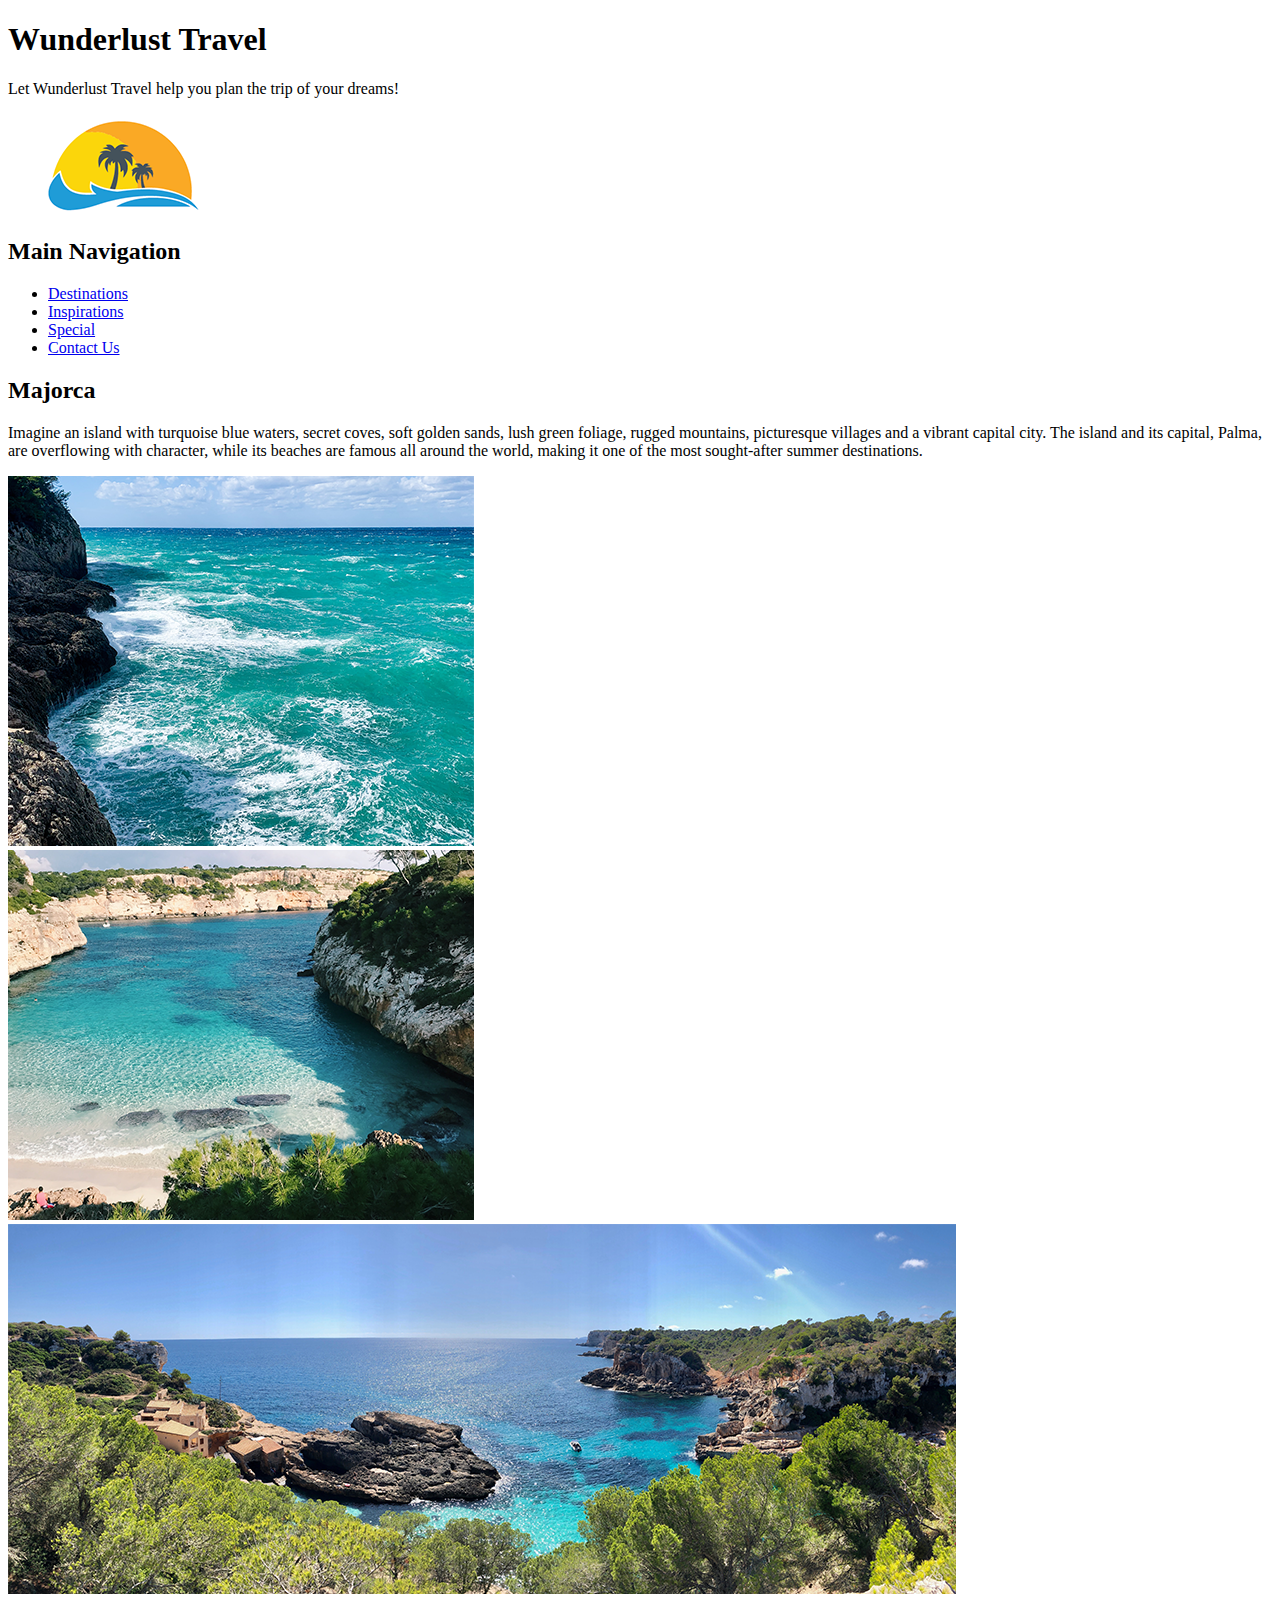
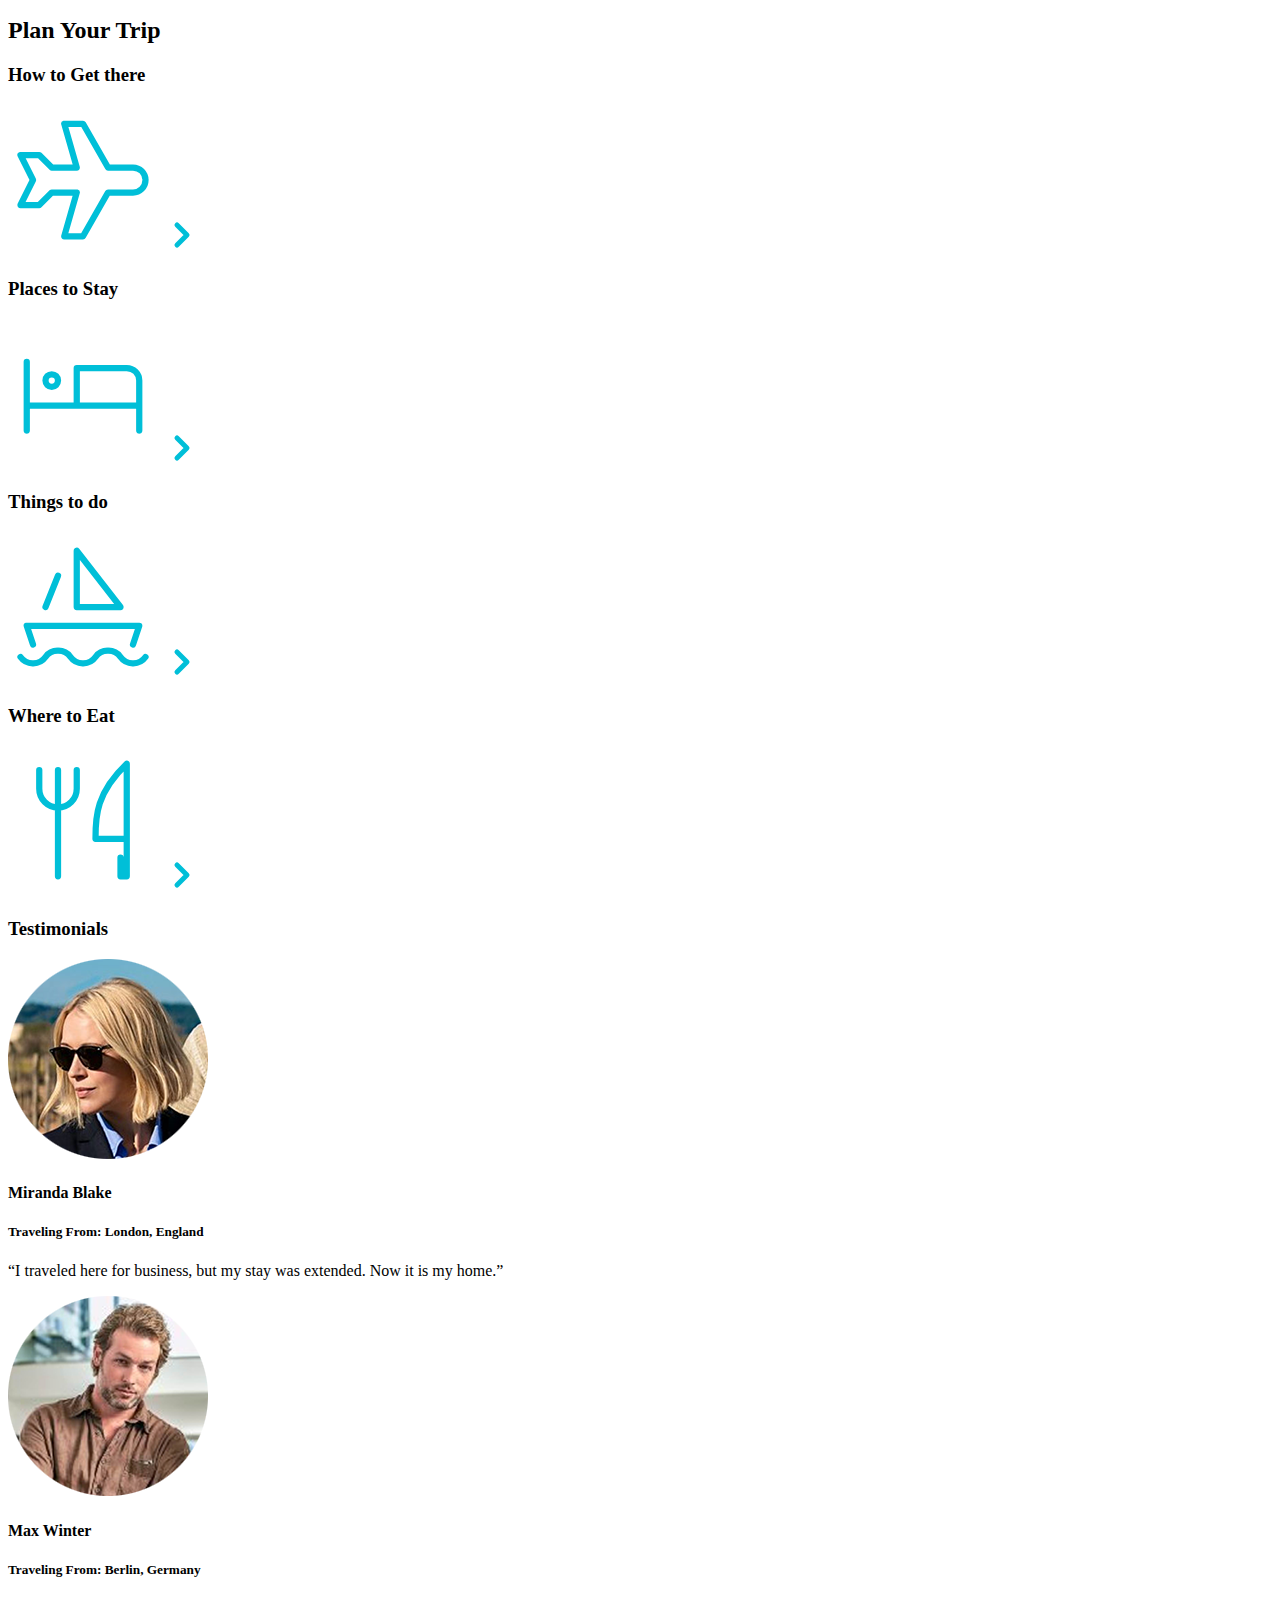
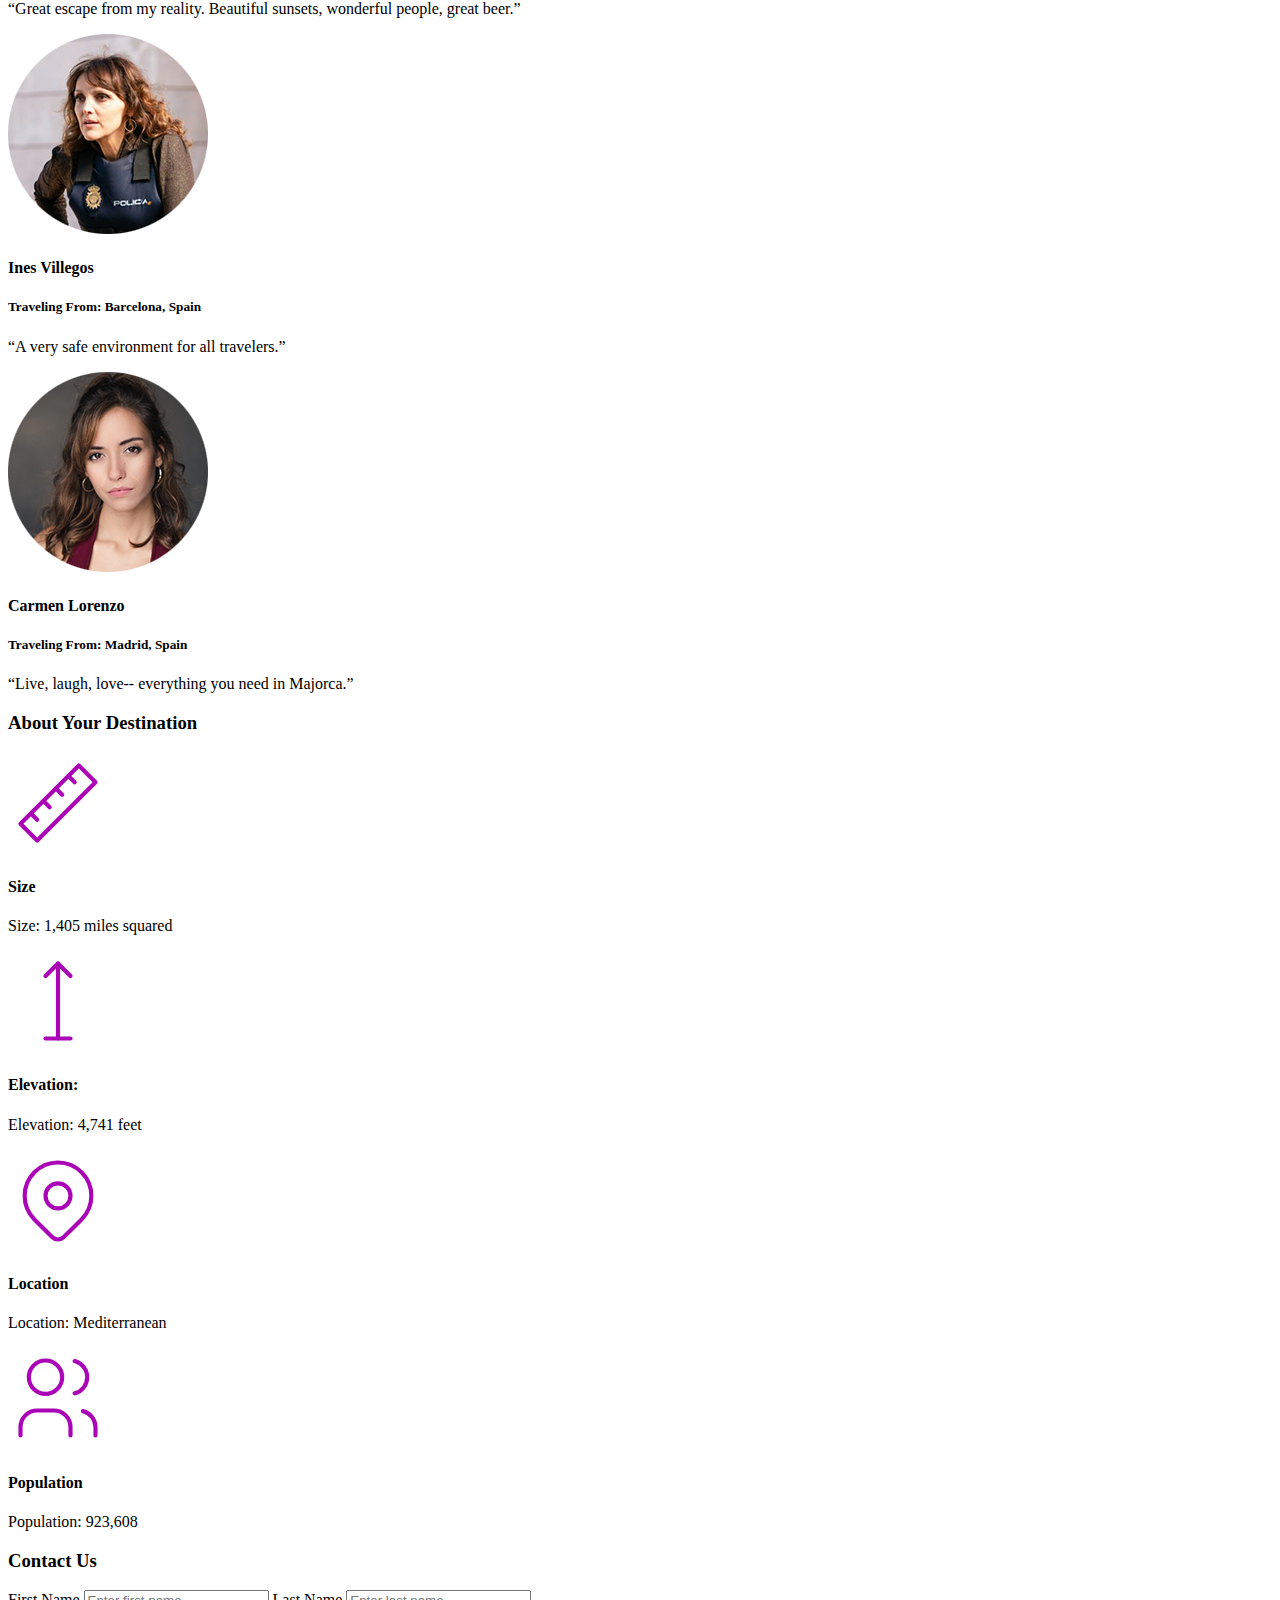
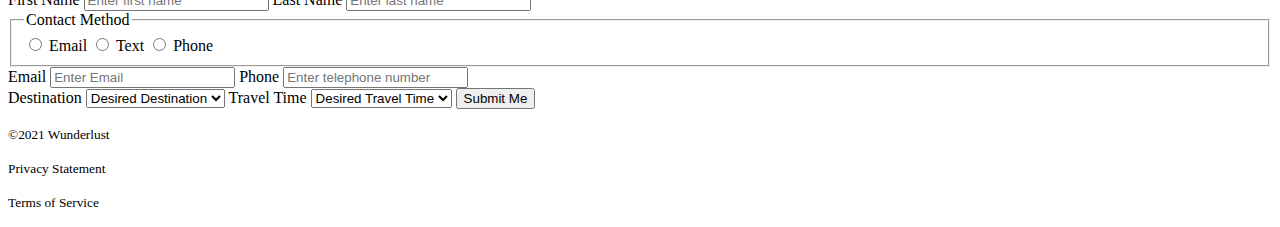
==== commit 9206cf9e: "Add files via upload" ====
--- a/index.html
+++ b/index.html
@@ -1,4 +1,3 @@
-<<<<<<< HEAD
 <!DOCTYPE html>
 <html lang="en">
   <head>
@@ -258,265 +257,4 @@
       </div>
     </footer>
   </body>
-=======
-<!DOCTYPE html>
-<html lang="en">
-  <head>
-      <meta charset="UTF-8">
-      <meta http-equiv="X-UA-Compatible" content="IE=edge">
-      <meta name="viewport" content="width=device-width, initial-scale=1.0">
-      <meta name="author" content="Shawn Christopher">
-      <link href="styles.css" rel="stylesheet">
-      <title>Wunderlust Travel</title>
-  </head>
-  <body>
-    <header>
-      <h1>Wunderlust Travel</h1>
-      <p>Let Wunderlust Travel help you plan the trip of your dreams!</p>
-      <div id="logo">
-        <img src="/images/logo.png" alt="logo for Wunderlust Travel">
-      </div>
-      <div id="nav">
-        <nav>
-          <h2>Main Navigation</h2>
-          <ul>
-            <li><a href="#">Destinations</a></li>
-            <li><a href="#">Inspirations</a></li>
-            <li><a href="#">Special</a></li>
-            <li><a href="#">Contact Us</a></li>        
-          </ul>
-        </nav>
-      </div>
-    </header>
-    <main>
-      <section class="primary">
-        <div id="pText">
-          <h2>Majorca</h2>
-          <p>Imagine an island with turquoise blue waters, secret coves, soft golden sands, lush green foliage, rugged mountains, picturesque villages and a vibrant capital city. The island and its capital, Palma, are overflowing with character, while its beaches are famous all around the world, making it one of the most sought-after summer destinations.</p>
-        </div>
-        <div id="waves">
-          <img src="/images/majorca-waves.png" alt="turquoise ocean meeting the rocky coastline">         
-        </div>
-        <div id="beach">
-          <img src="/images/majorca-beach.png" alt="small sandy beach nestled between rocky shore">  
-        </div>
-        <div id="cove">
-          <img src="/images/majorca-cove.png" alt="scenic cover along the Majorca coast">  
-        </div> 
-      </section>
-      <section class="planning">
-        <h2>Plan Your Trip</h2>
-        <section id="getThere">
-          <h3>How to Get there</h3>
-          <svg xmlns="http://www.w3.org/2000/svg" class="icon icon-tabler icon-tabler-plane" width="150" height="150" viewBox="0 0 24 24" stroke-width="1" stroke="#00bfd8" fill="none" stroke-linecap="round" stroke-linejoin="round">
-            <path stroke="none" d="M0 0h24v24H0z" fill="none"/>
-            <path d="M16 10h4a2 2 0 0 1 0 4h-4l-4 7h-3l2 -7h-4l-2 2h-3l2 -4l-2 -4h3l2 2h4l-2 -7h3z" />
-            <title>Icon of an airplane to represent modes of travel to Majorca</title>
-          </svg>
-          
-          <a href="#"><svg xmlns="http://www.w3.org/2000/svg" class="icon icon-tabler icon-tabler-chevron-right" width="40" height="40" viewBox="0 0 24 24" stroke-width="3" stroke="#00bfd8" fill="none" stroke-linecap="round" stroke-linejoin="round">
-            <path stroke="none" d="M0 0h24v24H0z" fill="none"/>
-            <polyline points="9 6 15 12 9 18" />
-            <title>Search for flights</title>
-          </svg></a>
-        </section>
-        <section id="lodging">
-          <h3>Places to Stay</h3>
-          <svg xmlns="http://www.w3.org/2000/svg" class="icon icon-tabler icon-tabler-bed" width="150" height="150" viewBox="0 0 24 24" stroke-width="1" stroke="#00bfd8" fill="none" stroke-linecap="round" stroke-linejoin="round">
-            <path stroke="none" d="M0 0h24v24H0z" fill="none"/>
-            <path d="M3 7v11m0 -4h18m0 4v-8a2 2 0 0 0 -2 -2h-8v6" />
-            <circle cx="7" cy="10" r="1" />
-          <title>Icon of a person in bed to represent a person sleeping</title>
-          </svg>          
-         
-          <a href="#"><svg xmlns="http://www.w3.org/2000/svg" class="icon icon-tabler icon-tabler-chevron-right" width="40" height="40" viewBox="0 0 24 24" stroke-width="3" stroke="#00bfd8" fill="none" stroke-linecap="round" stroke-linejoin="round">
-            <path stroke="none" d="M0 0h24v24H0z" fill="none"/>
-            <polyline points="9 6 15 12 9 18" />
-            <title>Search for Hotels</title>
-          </svg></a>
-        </section>
-        <section id="toDo">
-          <h3>Things to do</h3>
-          <svg xmlns="http://www.w3.org/2000/svg" class="icon icon-tabler icon-tabler-sailboat" width="150" height="150" viewBox="0 0 24 24" stroke-width="1" stroke="#00bfd8" fill="none" stroke-linecap="round" stroke-linejoin="round">
-            <path stroke="none" d="M0 0h24v24H0z" fill="none"/>
-            <path d="M2 20a2.4 2.4 0 0 0 2 1a2.4 2.4 0 0 0 2 -1a2.4 2.4 0 0 1 2 -1a2.4 2.4 0 0 1 2 1a2.4 2.4 0 0 0 2 1a2.4 2.4 0 0 0 2 -1a2.4 2.4 0 0 1 2 -1a2.4 2.4 0 0 1 2 1a2.4 2.4 0 0 0 2 1a2.4 2.4 0 0 0 2 -1" />
-            <path d="M4 18l-1 -3h18l-1 3" />
-            <path d="M11 12h7l-7 -9v9" />
-            <line x1="8" y1="7" x2="6" y2="12" />
-            <title>Icon of a sailboat on the water to represent things to do in Majorca</title>
-          </svg>          
-        
-          <a href="#"><svg xmlns="http://www.w3.org/2000/svg" class="icon icon-tabler icon-tabler-chevron-right" width="40" height="40" viewBox="0 0 24 24" stroke-width="3" stroke="#00bfd8" fill="none" stroke-linecap="round" stroke-linejoin="round">
-            <path stroke="none" d="M0 0h24v24H0z" fill="none"/>
-            <polyline points="9 6 15 12 9 18" />
-            <title>Search for Activities</title>
-          </svg></a>
-        </section>
-        <section id="dining">
-          <h3>Where to Eat</h3>
-          <svg xmlns="http://www.w3.org/2000/svg" class="icon icon-tabler icon-tabler-tools-kitchen-2" width="150" height="150" viewBox="0 0 24 24" stroke-width="1" stroke="#00bfd8" fill="none" stroke-linecap="round" stroke-linejoin="round">
-            <path stroke="none" d="M0 0h24v24H0z" fill="none"/>
-            <path d="M19 3v12h-5c-.023 -3.681 .184 -7.406 5 -12zm0 12v6h-1v-3m-10 -14v17m-3 -17v3a3 3 0 1 0 6 0v-3" />
-            <title>Icon of a fork and knife to represent dining options</title>
-          </svg>        
-         
-          <a href="#"><svg xmlns="http://www.w3.org/2000/svg" class="icon icon-tabler icon-tabler-chevron-right" width="40" height="40" viewBox="0 0 24 24" stroke-width="3" stroke="#00bfd8" fill="none" stroke-linecap="round" stroke-linejoin="round">
-            <path stroke="none" d="M0 0h24v24H0z" fill="none"/>
-            <polyline points="9 6 15 12 9 18" />
-            <title>Search for Restaurants</title>
-          </svg></a>
-        </section>
-      </section>
-      <section class="testimonials">
-        <h3>Testimonials</h3>
-        <div id="blake">
-          <div class="profilePic">
-            <img src="images/miranda-blake.png" alt="photo of Miranda Blake">
-          </div>
-          <h4>Miranda Blake</h4>
-          <h5>Traveling From: London, England</h5>
-          <p>“I traveled here for business, but my stay was extended. Now it is my home.”</p>
-        </div>
-        <div id="winter">
-          <div class="profilePic">
-            <img src="images/max-winter.png" alt="photo of Max Winter">
-          </div>
-          <h4>Max Winter</h4>
-          <h5>Traveling From: Berlin, Germany</h5>
-          <p>“Great escape from my reality. Beautiful sunsets, wonderful people, great beer.”</p>
-        </div>
-        <div id="villegos">
-          <div class="profilePic">
-            <img src="images/ines-villegoes.png" alt="photo of Ines Villegos">
-          </div>
-          <h4>Ines Villegos</h4>
-          <h5>Traveling From: Barcelona, Spain</h5>
-            <p>“A very safe environment for all travelers.”</p>
-        </div>
-        <div id="lorenzo">
-          <div class="profilePic">
-            <img src="images/carmen-lorenzo.png" alt="photo of carmen lorenzo">
-          </div>
-          <h4>Carmen Lorenzo</h4>
-          <h5>Traveling From: Madrid, Spain</h5>
-          <p>“Live, laugh, love-- everything you need in Majorca.”</p>
-        </div>
-      </section>
-      <section class="about">
-        <h3>About Your Destination</h3>
-        <div id="size">
-          <svg xmlns="http://www.w3.org/2000/svg" class="icon icon-tabler icon-tabler-ruler-2" width="100" height="100" viewBox="0 0 24 24" stroke-width="1" stroke="#a905b6" fill="none" stroke-linecap="round" stroke-linejoin="round">
-            <path stroke="none" d="M0 0h24v24H0z" fill="none"/>
-            <path d="M17 3l4 4l-14 14l-4 -4z" />
-            <path d="M16 7l-1.5 -1.5" />
-            <path d="M13 10l-1.5 -1.5" />
-            <path d="M10 13l-1.5 -1.5" />
-            <path d="M7 16l-1.5 -1.5" />
-            <title>Icon of a ruler</title>
-          </svg>
-          <h4>Size</h4>
-          <p>Size: 1,405 miles squared</p>
-        </div>
-        <div id="elevation">
-          <svg xmlns="http://www.w3.org/2000/svg" class="icon icon-tabler icon-tabler-arrow-top-bar" width="100" height="100" viewBox="0 0 24 24" stroke-width="1" stroke="#a905b6" fill="none" stroke-linecap="round" stroke-linejoin="round">
-            <path stroke="none" d="M0 0h24v24H0z" fill="none"/>
-            <line x1="12" y1="21" x2="12" y2="3" />
-            <path d="M15 6l-3 -3l-3 3" />
-            <line x1="9" y1="21" x2="15" y2="21" />
-            <title>Icon of an arrow drawn moving upward to represent elevation</title>
-          </svg>
-          <h4>Elevation:</h4>
-          <p>Elevation: 4,741 feet</p>
-        </div>
-        <div id="location">
-          <svg xmlns="http://www.w3.org/2000/svg" class="icon icon-tabler icon-tabler-map-pin" width="100" height="100" viewBox="0 0 24 24" stroke-width="1" stroke="#a905b6" fill="none" stroke-linecap="round" stroke-linejoin="round">
-            <path stroke="none" d="M0 0h24v24H0z" fill="none"/>
-            <circle cx="12" cy="11" r="3" />
-            <path d="M17.657 16.657l-4.243 4.243a2 2 0 0 1 -2.827 0l-4.244 -4.243a8 8 0 1 1 11.314 0z" />
-            <title>Icon used to mark a location on a map</title>
-          </svg>
-          <h4>Location</h4>
-          <p>Location: Mediterranean</p>
-        </div>
-        <div id="population">
-          <svg xmlns="http://www.w3.org/2000/svg" class="icon icon-tabler icon-tabler-users" width="100" height="100" viewBox="0 0 24 24" stroke-width="1" stroke="#a905b6" fill="none" stroke-linecap="round" stroke-linejoin="round">
-            <path stroke="none" d="M0 0h24v24H0z" fill="none"/>
-            <circle cx="9" cy="7" r="4" />
-            <path d="M3 21v-2a4 4 0 0 1 4 -4h4a4 4 0 0 1 4 4v2" />
-            <path d="M16 3.13a4 4 0 0 1 0 7.75" />
-            <path d="M21 21v-2a4 4 0 0 0 -3 -3.85" />
-            <title>Icon of persons</title>
-          </svg>
-          <h4>Population</h4>
-          <p>Population: 923,608</p>
-        </div>
-      </section>
-    </main>
-    <footer>
-      <section class="contact">
-        <h3>Contact Us</h3>
-        <form>
-          <div class="leftCol">
-            <label for="firstName">First Name</label>
-            <input type="text" name="firstName" id="firstName" placeholder="Enter first name" required>
-            <label for="lastName">Last Name</label>
-            <input type="text" name="lastName" id="lastName" placeholder="Enter last name" required>
-          </div>
-          <div class="centerCol">
-            <fieldset>
-              <legend>Contact Method</legend>
-                <input type="radio" name="preferEmail" id="preferEmail">
-                <label for="preferEmail">Email</label>
-                <input type="radio" name="preferText" id="preferText">
-                <label for="preferText">Text</label>
-                <input type="radio" name="preferPhone" id="preferPhone">
-                <label for="preferPhone">Phone</label>
-            </fieldset>
-            <label for="email">Email</label>
-            <input type="email" name="email" id="email" placeholder="Enter Email" required >
-            <label for="phone">Phone</label>
-            <input type="tel" name="phone" id="phone" placeholder="Enter telephone number" required>
-          </div>
-          <div class="rightCol">
-            <label for="destination">Destination</label>
-            <select size="1" name="destination" id="destination">
-              <option>Desired Destination</option>
-              <option value="Barcelona">Barcelona</option>
-              <option value="Granada">Granada</option>
-              <option value="Ibiza">Ibiza</option>
-              <option value="Madrid">Madrid</option>
-              <option value="Majorca">Majorca</option>
-              <option value="Seville">Seville</option>
-              <option value="Tenerife">Tenerife</option>
-              <option value="Valencia">Valencia</option>
-            </select>
-
-            <label for="travelTime">Travel Time</label>
-            <select size="1" name="travelTime" id="travelTime">
-              <option>Desired Travel Time</option>
-              <option value="Fall">Fall</option>
-              <option value="Winter">Winter</option>
-              <option value="Spring">Spring</option>
-              <option value="Summer">Summer</option>
-              <option value="Flexible">Flexible</option>            
-            </select>
-              
-            <input type="submit" id="mySubmit" value="Submit Me"> 
-          </div>
-        </form>      
-      </section>
-      <div class="bottomBar">
-          <div id="copyright">
-            <p><small>&copy;2021 Wunderlust</small></p>
-          </div>
-          <div id="privacy">
-            <p><small>Privacy Statement</small></p>          
-          </div>
-          <div id="tos">
-            <p><small>Terms of Service</small></p>
-          </div>       
-      </div>
-    </footer>
-  </body>
->>>>>>> cca1db735c5b6fae54b0dbb177ef25d714d496f0
-</html>+</html>
